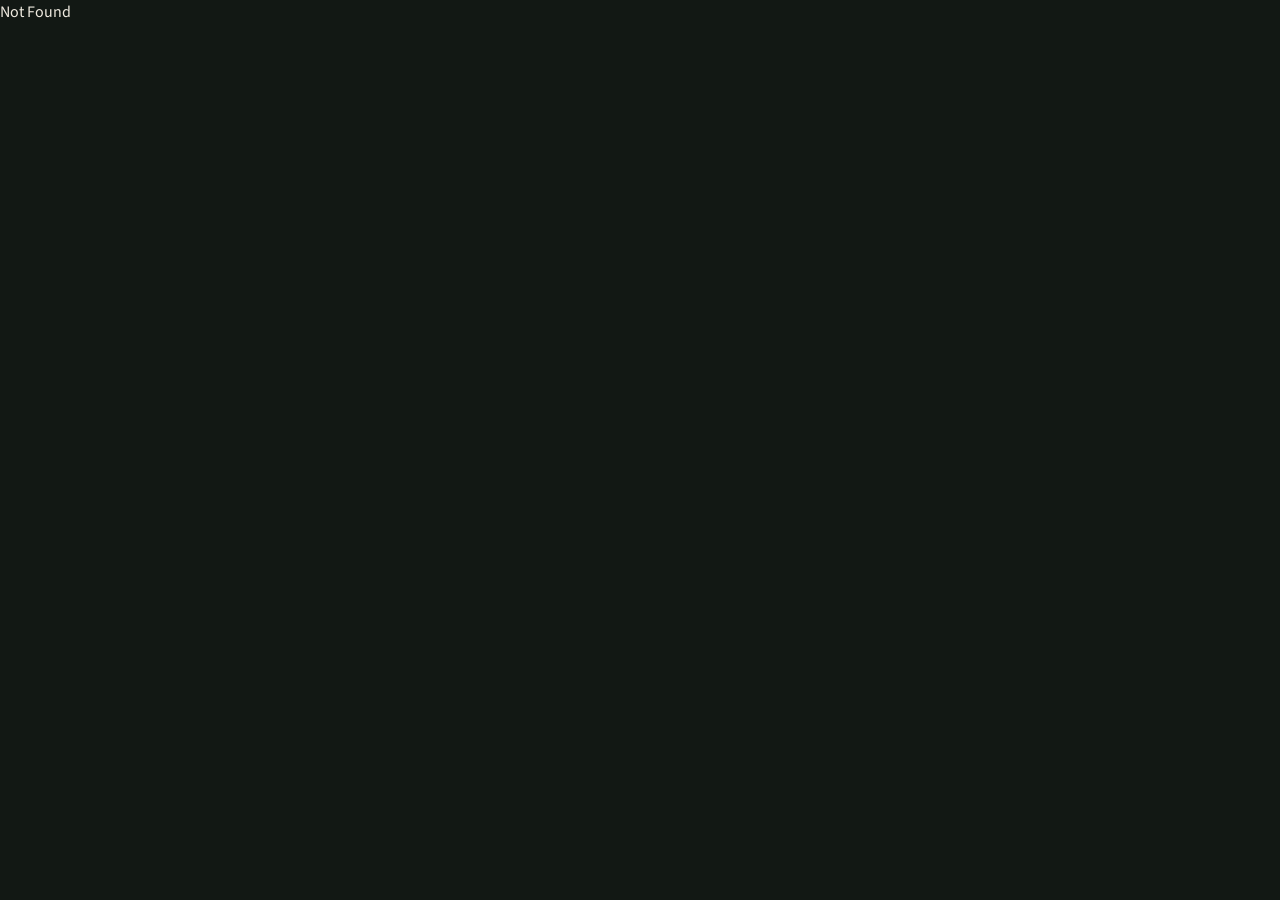
==== index.html @ 26ca9668 "Site institucional Organics Med" ====
<!DOCTYPE html><html lang="pt-BR"><head><meta charSet="utf-8"/><meta name="viewport" content="width=device-width, initial-scale=1"/><link rel="preload" as="image" href="/images/hero-pharmacy.jpg"/><link rel="preload" as="image" href="/images/recife-dusk.jpg"/><link rel="preload" as="image" href="/images/oil-still.jpg"/><link rel="stylesheet" href="https://fonts.googleapis.com/css2?family=Cormorant+Garamond:ital,wght@0,500;0,600;0,700;1,500&amp;family=Source+Sans+3:ital,wght@0,400;0,500;0,600;1,400&amp;display=swap" data-precedence="default"/><link rel="stylesheet" href="/assets/styles-CzYllRTW.css" data-precedence="default"/><title>Cannabis medicinal em Recife · Organics Med</title><meta name="theme-color" content="#121814"/><meta name="description" content="Importação e distribuição de medicamentos à base de cannabis. Ciência, regulatório e parceria industrial. Sem inventar licença."/><link rel="modulepreload" href="/assets/index-4hxCuLnU.js"/><link rel="modulepreload" href="/assets/routes-r3upKx_X.js"/><link rel="modulepreload" href="/assets/site-shell-DYoF04M2.js"/><link rel="modulepreload" href="/assets/arrow-right-DnqmGuep.js"/><link rel="modulepreload" href="/assets/faq-list-BxJfpqXO.js"/><link rel="modulepreload" href="/assets/button-DhPa24Qg.js"/><link rel="icon" type="image/svg+xml" href="/favicon.svg"/><link rel="preconnect" href="https://fonts.googleapis.com"/><link rel="preconnect" href="https://fonts.gstatic.com" crossorigin="anonymous"/><link rel="manifest" href="/site.webmanifest"/><link rel="apple-touch-icon" href="/icons/icon-180.png"/></head><body><!--$--><div class="flex min-h-dvh flex-col bg-ink text-cream"><header class="sticky top-0 z-40 border-b border-cream/10 bg-ink/92 backdrop-blur-md"><div class="mx-auto flex max-w-6xl items-center justify-between gap-3 px-4 py-3 md:px-6"><a aria-label="Organics Med — início" class="group flex items-center gap-3 no-underline active" href="/" data-status="active" aria-current="page"><svg width="36" height="36" viewBox="0 0 36 36" aria-hidden="true" class="shrink-0"><rect width="36" height="36" rx="8" class="fill-ink-3"></rect><path d="M18 7c.45 3.6 1.8 6.1 4.7 8-2.35.7-3.85 2.15-4.7 4.65-.85-2.5-2.35-3.95-4.7-4.65C16.2 13.1 17.55 10.6 18 7z" class="fill-sage"></path><path d="M18 19.2v9" fill="none" stroke="currentColor" stroke-width="1.5" stroke-linecap="round" class="text-cream"></path></svg><span class="flex flex-col leading-none"><span class="font-display text-xl font-medium tracking-tight text-cream">Organics <span class="text-sage-2">Med</span></span><span class="mt-1 text-[0.6875rem] uppercase tracking-[0.18em] text-sage-2/80">Recife · Cannabis medicinal</span></span></a><nav class="hidden items-center gap-0 lg:flex" aria-label="Principal"><a class="rounded-md px-2 py-2 text-sm tracking-wide no-underline transition-colors duration-150 text-cream active" href="/" data-status="active" aria-current="page">Início<span class="mt-1 block h-px w-full bg-sage"></span></a><a href="/empresa" class="rounded-md px-2 py-2 text-sm tracking-wide no-underline transition-colors duration-150 text-cream/65 hover:text-cream">Empresa</a><a href="/regulatorio" class="rounded-md px-2 py-2 text-sm tracking-wide no-underline transition-colors duration-150 text-cream/65 hover:text-cream">Regulatório</a><a href="/ciencia" class="rounded-md px-2 py-2 text-sm tracking-wide no-underline transition-colors duration-150 text-cream/65 hover:text-cream">Ciência</a><a href="/prescritores" class="rounded-md px-2 py-2 text-sm tracking-wide no-underline transition-colors duration-150 text-cream/65 hover:text-cream">Prescritores</a><a href="/paciente" class="rounded-md px-2 py-2 text-sm tracking-wide no-underline transition-colors duration-150 text-cream/65 hover:text-cream">Paciente</a><a href="/parceiros" class="rounded-md px-2 py-2 text-sm tracking-wide no-underline transition-colors duration-150 text-cream/65 hover:text-cream">Parceiros</a><a href="/contato" class="rounded-md px-2 py-2 text-sm tracking-wide no-underline transition-colors duration-150 text-cream/65 hover:text-cream">Contato</a></nav><button type="button" class="inline-flex min-h-11 min-w-11 items-center justify-center rounded-md text-cream lg:hidden" aria-expanded="false" aria-label="Abrir menu"><svg xmlns="http://www.w3.org/2000/svg" width="24" height="24" viewBox="0 0 24 24" fill="none" stroke="currentColor" stroke-width="2" stroke-linecap="round" stroke-linejoin="round" class="lucide lucide-menu size-5" aria-hidden="true"><path d="M4 12h16"></path><path d="M4 18h16"></path><path d="M4 6h16"></path></svg></button></div></header><main class="flex-1"><section class="relative min-h-[88dvh] overflow-hidden"><img src="/images/hero-pharmacy.jpg" alt="Bancada de farmácia de manipulação em Recife, com frascos âmbar e balança de precisão" class="absolute inset-0 h-full w-full object-cover"/><div class="absolute inset-0 bg-ink/72"></div><div class="relative mx-auto flex min-h-[88dvh] max-w-6xl flex-col justify-end px-4 pb-16 pt-28 md:px-6 md:pb-24"><p class="text-xs font-medium uppercase tracking-[0.22em] text-sage-2">Recife · desde 2019</p><h1 class="mt-4 max-w-3xl font-display text-5xl leading-[1.05] text-cream md:text-7xl">Cannabis medicinal com lastro.</h1><p class="mt-6 max-w-xl text-lg leading-relaxed text-cream/80">Importação e distribuição de medicamentos. Falamos com prescritor, paciente, parceiro industrial e gestor público. Sem milagre. Sem licença inventada.</p><div class="mt-8 flex flex-wrap gap-3"><a href="/prescritores" class="inline-flex items-center justify-center gap-2 font-sans text-sm font-medium tracking-wide transition-colors duration-150 disabled:pointer-events-none disabled:opacity-50 focus-visible:outline-2 focus-visible:outline-offset-2 focus-visible:outline-sage bg-cream text-ink hover:bg-paper min-h-12 rounded-lg px-6 py-3">Sou prescritor<svg xmlns="http://www.w3.org/2000/svg" width="24" height="24" viewBox="0 0 24 24" fill="none" stroke="currentColor" stroke-width="2" stroke-linecap="round" stroke-linejoin="round" class="lucide lucide-arrow-right size-4" aria-hidden="true"><path d="M5 12h14"></path><path d="m12 5 7 7-7 7"></path></svg></a><a href="/paciente" class="inline-flex items-center justify-center gap-2 font-sans text-sm font-medium tracking-wide transition-colors duration-150 disabled:pointer-events-none disabled:opacity-50 focus-visible:outline-2 focus-visible:outline-offset-2 focus-visible:outline-sage border border-cream/25 bg-transparent text-cream hover:border-sage-2 hover:text-sage-2 min-h-12 rounded-lg px-6 py-3">Sou paciente</a><a href="/parceiros" class="inline-flex items-center justify-center gap-2 font-sans text-sm font-medium tracking-wide transition-colors duration-150 disabled:pointer-events-none disabled:opacity-50 focus-visible:outline-2 focus-visible:outline-offset-2 focus-visible:outline-sage border border-cream/25 bg-transparent text-cream hover:border-sage-2 hover:text-sage-2 min-h-12 rounded-lg px-6 py-3">Quero ser parceiro</a></div></div></section><section class="border-b border-cream/10 bg-ink"><div class="mx-auto grid max-w-6xl gap-8 px-4 py-8 md:grid-cols-4 md:px-6"><div><p class="text-xs uppercase tracking-[0.16em] text-sage-2">CNPJ</p><p class="mt-1 text-sm text-cream">35.825.303/0001-28</p></div><div><p class="text-xs uppercase tracking-[0.16em] text-sage-2">Sede</p><p class="mt-1 text-sm text-cream">Recife, Santo Amaro</p></div><div><p class="text-xs uppercase tracking-[0.16em] text-sage-2">Atividade</p><p class="mt-1 text-sm text-cream">Atacado de medicamentos</p></div><div><p class="text-xs uppercase tracking-[0.16em] text-sage-2">Status</p><p class="mt-1 text-sm text-cream">Regularização sanitária em curso</p></div></div></section><section class="bg-paper text-ink"><div class="mx-auto max-w-6xl px-4 py-16 md:px-6 md:py-24"><p class="text-xs font-medium uppercase tracking-[0.2em] text-moss">O que fazemos</p><h2 class="mt-3 max-w-2xl font-display text-4xl leading-tight">Três portas. Nenhuma delas é atalho.</h2><div class="mt-12 grid gap-5 md:grid-cols-3"><a href="/regulatorio" class="group flex flex-col rounded-xl border border-line bg-cream p-6 no-underline transition-colors duration-150 hover:border-moss"><svg xmlns="http://www.w3.org/2000/svg" width="24" height="24" viewBox="0 0 24 24" fill="none" stroke="currentColor" stroke-width="2" stroke-linecap="round" stroke-linejoin="round" class="lucide lucide-scale size-5 text-moss" aria-hidden="true"><path d="m16 16 3-8 3 8c-.87.65-1.92 1-3 1s-2.13-.35-3-1Z"></path><path d="m2 16 3-8 3 8c-.87.65-1.92 1-3 1s-2.13-.35-3-1Z"></path><path d="M7 21h10"></path><path d="M12 3v18"></path><path d="M3 7h2c2 0 5-1 7-2 2 1 5 2 7 2h2"></path></svg><h3 class="mt-5 font-display text-2xl text-ink">Regulatório</h3><p class="mt-3 flex-1 text-sm leading-relaxed text-muted">Separar a via do paciente (RDC 660) da via da empresa (RDC 327 e 1.015). Sem essa distinção, o restante é conversa.</p><span class="mt-6 inline-flex items-center gap-2 text-sm font-medium text-moss">Ler<svg xmlns="http://www.w3.org/2000/svg" width="24" height="24" viewBox="0 0 24 24" fill="none" stroke="currentColor" stroke-width="2" stroke-linecap="round" stroke-linejoin="round" class="lucide lucide-arrow-right size-4 transition-transform duration-150 group-hover:translate-x-0.5" aria-hidden="true"><path d="M5 12h14"></path><path d="m12 5 7 7-7 7"></path></svg></span></a><a href="/ciencia" class="group flex flex-col rounded-xl border border-line bg-cream p-6 no-underline transition-colors duration-150 hover:border-moss"><svg xmlns="http://www.w3.org/2000/svg" width="24" height="24" viewBox="0 0 24 24" fill="none" stroke="currentColor" stroke-width="2" stroke-linecap="round" stroke-linejoin="round" class="lucide lucide-book-open size-5 text-moss" aria-hidden="true"><path d="M12 7v14"></path><path d="M3 18a1 1 0 0 1-1-1V4a1 1 0 0 1 1-1h5a4 4 0 0 1 4 4 4 4 0 0 1 4-4h5a1 1 0 0 1 1 1v13a1 1 0 0 1-1 1h-6a3 3 0 0 0-3 3 3 3 0 0 0-3-3z"></path></svg><h3 class="mt-5 font-display text-2xl text-ink">Ciência</h3><p class="mt-3 flex-1 text-sm leading-relaxed text-muted">Evidência forte em epilepsia refratária. Ansiedade ainda é preliminar. Efeito colateral e interação existem e vão para a página.</p><span class="mt-6 inline-flex items-center gap-2 text-sm font-medium text-moss">Ler<svg xmlns="http://www.w3.org/2000/svg" width="24" height="24" viewBox="0 0 24 24" fill="none" stroke="currentColor" stroke-width="2" stroke-linecap="round" stroke-linejoin="round" class="lucide lucide-arrow-right size-4 transition-transform duration-150 group-hover:translate-x-0.5" aria-hidden="true"><path d="M5 12h14"></path><path d="m12 5 7 7-7 7"></path></svg></span></a><a href="/parceiros" class="group flex flex-col rounded-xl border border-line bg-cream p-6 no-underline transition-colors duration-150 hover:border-moss"><svg xmlns="http://www.w3.org/2000/svg" width="24" height="24" viewBox="0 0 24 24" fill="none" stroke="currentColor" stroke-width="2" stroke-linecap="round" stroke-linejoin="round" class="lucide lucide-building2 lucide-building-2 size-5 text-moss" aria-hidden="true"><path d="M6 22V4a2 2 0 0 1 2-2h8a2 2 0 0 1 2 2v18Z"></path><path d="M6 12H4a2 2 0 0 0-2 2v6a2 2 0 0 0 2 2h2"></path><path d="M18 9h2a2 2 0 0 1 2 2v9a2 2 0 0 1-2 2h-2"></path><path d="M10 6h4"></path><path d="M10 10h4"></path><path d="M10 14h4"></path><path d="M10 18h4"></path></svg><h3 class="mt-5 font-display text-2xl text-ink">Parceria</h3><p class="mt-3 flex-1 text-sm leading-relaxed text-muted">Laboratório de fora precisa de base no Nordeste. Nós precisamos de dossiê de qualidade. Papel com papel.</p><span class="mt-6 inline-flex items-center gap-2 text-sm font-medium text-moss">Ler<svg xmlns="http://www.w3.org/2000/svg" width="24" height="24" viewBox="0 0 24 24" fill="none" stroke="currentColor" stroke-width="2" stroke-linecap="round" stroke-linejoin="round" class="lucide lucide-arrow-right size-4 transition-transform duration-150 group-hover:translate-x-0.5" aria-hidden="true"><path d="M5 12h14"></path><path d="m12 5 7 7-7 7"></path></svg></span></a></div></div></section><section class="bg-ink"><div class="mx-auto grid max-w-6xl items-center gap-10 px-4 py-16 md:grid-cols-2 md:px-6 md:py-24"><div><p class="text-xs font-medium uppercase tracking-[0.2em] text-sage-2">Duas portas legais</p><h2 class="mt-3 font-display text-4xl leading-tight text-cream">Paciente importa. Empresa comercializa. Não é a mesma coisa.</h2><p class="mt-5 text-base leading-relaxed text-cream/75">A Anvisa autoriza pessoa física a importar para uso próprio, com receita, pela RDC 660/2022. Empresa só coloca produto no Brasil com AFE, AE e Autorização Sanitária (RDC 327/2019, atualizada pela RDC 1.015/2026). A Organics Med não mistura as duas vias.</p><div class="mt-8 flex flex-wrap gap-3"><a href="/regulatorio" class="inline-flex items-center justify-center gap-2 font-sans text-sm font-medium tracking-wide transition-colors duration-150 disabled:pointer-events-none disabled:opacity-50 focus-visible:outline-2 focus-visible:outline-offset-2 focus-visible:outline-sage border border-cream/25 bg-transparent text-cream hover:border-sage-2 hover:text-sage-2 min-h-11 rounded-md px-5 py-2.5">Ver o marco legal<svg xmlns="http://www.w3.org/2000/svg" width="24" height="24" viewBox="0 0 24 24" fill="none" stroke="currentColor" stroke-width="2" stroke-linecap="round" stroke-linejoin="round" class="lucide lucide-arrow-right size-4" aria-hidden="true"><path d="M5 12h14"></path><path d="m12 5 7 7-7 7"></path></svg></a><a href="/paciente" class="inline-flex items-center justify-center gap-2 font-sans text-sm font-medium tracking-wide transition-colors duration-150 disabled:pointer-events-none disabled:opacity-50 focus-visible:outline-2 focus-visible:outline-offset-2 focus-visible:outline-sage border border-cream/25 bg-transparent text-cream hover:border-sage-2 hover:text-sage-2 min-h-11 rounded-md px-5 py-2.5"><svg xmlns="http://www.w3.org/2000/svg" width="24" height="24" viewBox="0 0 24 24" fill="none" stroke="currentColor" stroke-width="2" stroke-linecap="round" stroke-linejoin="round" class="lucide lucide-user-round size-4" aria-hidden="true"><circle cx="12" cy="8" r="5"></circle><path d="M20 21a8 8 0 0 0-16 0"></path></svg>Guia do paciente</a></div></div><div class="grid gap-4"><div class="rounded-xl border border-cream/15 bg-ink-2 p-6"><p class="text-xs uppercase tracking-[0.16em] text-sage-2">Porta 1 · Pessoa física</p><p class="mt-2 font-display text-2xl text-cream">RDC 660/2022</p><p class="mt-3 text-sm leading-relaxed text-cream/70">Paciente ou responsável, receita com nome comercial do produto, autorização por 2 anos, serviço gratuito. A Anvisa não vende o frasco. Empresa não usa essa porta para revender.</p></div><div class="rounded-xl border border-sage/40 bg-ink-2 p-6"><p class="text-xs uppercase tracking-[0.16em] text-sage-2">Porta 2 · Pessoa jurídica</p><p class="mt-2 font-display text-2xl text-cream">RDC 327 / 1.015</p><p class="mt-3 text-sm leading-relaxed text-cream/70">Fabricação ou importação comercial, farmácia, licitante. Exige AFE, AE e autorização sanitária do item. É o caminho da Organics Med.</p></div></div></div></section><section class="relative overflow-hidden"><img src="/images/recife-dusk.jpg" alt="Fachadas coloniais de Recife ao entardecer" class="absolute inset-0 h-full w-full object-cover"/><div class="absolute inset-0 bg-ink/78"></div><div class="relative mx-auto max-w-6xl px-4 py-20 md:px-6 md:py-28"><p class="text-xs font-medium uppercase tracking-[0.2em] text-sage-2">Compra pública</p><h2 class="mt-3 max-w-2xl font-display text-4xl leading-tight text-cream md:text-5xl">Pernambuco já tem lei. Falta o frasco com papel.</h2><p class="mt-5 max-w-xl text-base leading-relaxed text-cream/80">Lei estadual 18.757 e lei municipal do Recife 19.324 tratam de fornecimento pelo SUS. Ainda aguardam regulamentação. Quando o Estado comprar, o edital pede AFE, Autorização Sanitária, alvará e atestado de fornecimento. Quem só tiver site, sai no primeiro envelope.</p></div></section><section class="bg-paper text-ink"><div class="mx-auto max-w-6xl px-4 py-16 md:px-6 md:py-24"><div class="grid items-center gap-10 md:grid-cols-2"><img src="/images/oil-still.jpg" alt="Frasco âmbar de óleo botânico e pipeta em bancada de madeira" class="h-80 w-full rounded-xl object-cover md:h-[28rem]"/><div><p class="text-xs font-medium uppercase tracking-[0.2em] text-moss">Para quem prescreve</p><h2 class="mt-3 font-display text-4xl leading-tight">Receita, posologia e acompanhamento. Não funil de WhatsApp.</h2><p class="mt-5 text-base leading-relaxed text-muted">CFM, MSD e Anvisa concordam no essencial: cannabis medicinal é tratamento, não varejo recreativo. Protocolo de epilepsia refratária, o que escrever na receita da 660, e o que o rótulo informal costuma mentir.</p><div class="mt-8 flex flex-wrap gap-3"><a href="/prescritores" class="inline-flex items-center justify-center gap-2 font-sans text-sm font-medium tracking-wide transition-colors duration-150 disabled:pointer-events-none disabled:opacity-50 focus-visible:outline-2 focus-visible:outline-offset-2 focus-visible:outline-sage bg-sage text-ink hover:bg-sage-2 min-h-11 rounded-md px-5 py-2.5"><svg xmlns="http://www.w3.org/2000/svg" width="24" height="24" viewBox="0 0 24 24" fill="none" stroke="currentColor" stroke-width="2" stroke-linecap="round" stroke-linejoin="round" class="lucide lucide-stethoscope size-4" aria-hidden="true"><path d="M11 2v2"></path><path d="M5 2v2"></path><path d="M5 3H4a2 2 0 0 0-2 2v4a6 6 0 0 0 12 0V5a2 2 0 0 0-2-2h-1"></path><path d="M8 15a6 6 0 0 0 12 0v-3"></path><circle cx="20" cy="10" r="2"></circle></svg>Área do prescritor</a><a href="/ciencia" class="inline-flex items-center justify-center gap-2 font-sans text-sm font-medium tracking-wide transition-colors duration-150 disabled:pointer-events-none disabled:opacity-50 focus-visible:outline-2 focus-visible:outline-offset-2 focus-visible:outline-sage border border-line bg-transparent text-ink hover:border-moss hover:text-moss min-h-11 rounded-md px-5 py-2.5"><svg xmlns="http://www.w3.org/2000/svg" width="24" height="24" viewBox="0 0 24 24" fill="none" stroke="currentColor" stroke-width="2" stroke-linecap="round" stroke-linejoin="round" class="lucide lucide-book-open size-4" aria-hidden="true"><path d="M12 7v14"></path><path d="M3 18a1 1 0 0 1-1-1V4a1 1 0 0 1 1-1h5a4 4 0 0 1 4 4 4 4 0 0 1 4-4h5a1 1 0 0 1 1 1v13a1 1 0 0 1-1 1h-6a3 3 0 0 0-3 3 3 3 0 0 0-3-3z"></path></svg>Ver evidência</a></div></div></div></div></section><section class="bg-cream text-ink"><div class="mx-auto max-w-6xl px-4 py-16 md:px-6 md:py-24"><p class="text-xs font-medium uppercase tracking-[0.2em] text-moss">Perguntas diretas</p><h2 class="mt-3 font-display text-4xl leading-tight">O que o site de funil não escreve.</h2><div class="mt-10"><details class="group border-t border-line py-4 last:border-b"><summary class="flex min-h-11 cursor-pointer list-none items-center justify-between gap-4 text-left font-medium marker:content-none [&amp;::-webkit-details-marker]:hidden"><span>A Organics Med vende óleo pela RDC 660?</span><span aria-hidden="true" class="shrink-0 text-lg leading-none text-moss transition-transform duration-150 group-open:rotate-45">+</span></summary><p class="mt-3 max-w-3xl text-sm leading-relaxed text-muted">Não. A RDC 660/2022 é só de pessoa física, para uso próprio, com receita. Empresa não usa essa porta para revender. Quem precisa importar para si mesmo vai ao gov.br.</p></details><details class="group border-t border-line py-4 last:border-b"><summary class="flex min-h-11 cursor-pointer list-none items-center justify-between gap-4 text-left font-medium marker:content-none [&amp;::-webkit-details-marker]:hidden"><span>Vocês têm AFE, AE ou CBPF?</span><span aria-hidden="true" class="shrink-0 text-lg leading-none text-moss transition-transform duration-150 group-open:rotate-45">+</span></summary><p class="mt-3 max-w-3xl text-sm leading-relaxed text-muted">Ainda não. A regularização sanitária da pessoa jurídica está em curso. Esta casa não afirma licença que não saiu no Diário Oficial. Sem AFE e Autorização Sanitária de produto, não há habilitação em licitação de canabidiol.</p></details><details class="group border-t border-line py-4 last:border-b"><summary class="flex min-h-11 cursor-pointer list-none items-center justify-between gap-4 text-left font-medium marker:content-none [&amp;::-webkit-details-marker]:hidden"><span>Como o paciente importa hoje?</span><span aria-hidden="true" class="shrink-0 text-lg leading-none text-moss transition-transform duration-150 group-open:rotate-45">+</span></summary><p class="mt-3 max-w-3xl text-sm leading-relaxed text-muted">Consulta, receita com nome comercial, cadastro no gov.br, autorização em até 10 dias, válida por 2 anos. A Anvisa não fornece o produto. O prazo estimado do serviço é de até 20 dias corridos.</p></details><details class="group border-t border-line py-4 last:border-b"><summary class="flex min-h-11 cursor-pointer list-none items-center justify-between gap-4 text-left font-medium marker:content-none [&amp;::-webkit-details-marker]:hidden"><span>Qual evidência o prescritor deve levar a sério?</span><span aria-hidden="true" class="shrink-0 text-lg leading-none text-moss transition-transform duration-150 group-open:rotate-45">+</span></summary><p class="mt-3 max-w-3xl text-sm leading-relaxed text-muted">Forte: epilepsia refratária (Manual MSD e Resolução CFM 2.113/2014). Preliminar: ansiedade, incluindo TAS (Schier et al., RBP 2012), ainda sem o volume de ensaio que fecha indicação. Dor, sono, Crohn, bipolaridade e o restante não têm confirmação de alta qualidade.</p></details><details class="group border-t border-line py-4 last:border-b"><summary class="flex min-h-11 cursor-pointer list-none items-center justify-between gap-4 text-left font-medium marker:content-none [&amp;::-webkit-details-marker]:hidden"><span>O que um edital de canabidiol costuma pedir?</span><span aria-hidden="true" class="shrink-0 text-lg leading-none text-moss transition-transform duration-150 group-open:rotate-45">+</span></summary><p class="mt-3 max-w-3xl text-sm leading-relaxed text-muted">AFE, Autorização Sanitária do item, alvará e atestado de fornecimento. Lei estadual de Pernambuco 18.757/2024 e Lei municipal do Recife 19.324/2024 tratam de fornecimento pelo SUS, ainda à espera de regulamentação do Executivo.</p></details><details class="group border-t border-line py-4 last:border-b"><summary class="flex min-h-11 cursor-pointer list-none items-center justify-between gap-4 text-left font-medium marker:content-none [&amp;::-webkit-details-marker]:hidden"><span>Qual a diferença para GreenCare e Click Cannabis?</span><span aria-hidden="true" class="shrink-0 text-lg leading-none text-moss transition-transform duration-150 group-open:rotate-45">+</span></summary><p class="mt-3 max-w-3xl text-sm leading-relaxed text-muted">GreenCare é indústria com produto em farmácia e CBPF. Click opera a jornada do paciente na via da pessoa física. A Organics Med é importadora em Recife, no caminho da pessoa jurídica. Não copiamos o funil de WhatsApp nem inventamos fábrica.</p></details></div></div></section><section class="bg-ink-2"><div class="mx-auto flex max-w-6xl flex-col items-start gap-6 px-4 py-16 md:flex-row md:items-center md:justify-between md:px-6 md:py-20"><div><h2 class="font-display text-3xl text-cream md:text-4xl">Fale com a casa.</h2><p class="mt-3 max-w-lg text-sm leading-relaxed text-cream/70">Av. Visconde de Suassuna, 651, Loja 0101<!-- -->, <!-- -->Santo Amaro<!-- -->. <!-- -->organicsmed@organicsmed.com</p></div><a href="/contato" class="inline-flex items-center justify-center gap-2 font-sans text-sm font-medium tracking-wide transition-colors duration-150 disabled:pointer-events-none disabled:opacity-50 focus-visible:outline-2 focus-visible:outline-offset-2 focus-visible:outline-sage bg-cream text-ink hover:bg-paper min-h-12 rounded-lg px-6 py-3"><svg xmlns="http://www.w3.org/2000/svg" width="24" height="24" viewBox="0 0 24 24" fill="none" stroke="currentColor" stroke-width="2" stroke-linecap="round" stroke-linejoin="round" class="lucide lucide-file-check size-4" aria-hidden="true"><path d="M15 2H6a2 2 0 0 0-2 2v16a2 2 0 0 0 2 2h12a2 2 0 0 0 2-2V7Z"></path><path d="M14 2v4a2 2 0 0 0 2 2h4"></path><path d="m9 15 2 2 4-4"></path></svg>Contato</a></div></section></main><footer class="border-t border-cream/10 bg-ink text-cream"><div class="mx-auto grid max-w-6xl gap-10 px-4 py-14 md:grid-cols-4 md:px-6"><div class="md:col-span-2"><p class="font-display text-2xl text-cream">Organics Med</p><p class="mt-3 max-w-md text-sm leading-relaxed text-cream/70">Organics MEd Importadora e Distribuidora de MEdicamentos LTDA<!-- -->. Importação e distribuição de medicamentos, com base em Recife. Regularização sanitária em curso. Não operamos a via da RDC 660, que é exclusiva de pessoa física.</p><p class="mt-4 font-sans text-xs tracking-wide text-muted">CNPJ <!-- -->35.825.303/0001-28<!-- --> · IE <!-- -->0866551-67</p></div><div><p class="text-xs font-medium uppercase tracking-[0.16em] text-sage-2">Navegação</p><ul class="mt-4 space-y-2"><li><a class="text-sm text-cream/75 no-underline hover:text-cream active" href="/" data-status="active" aria-current="page">Início</a></li><li><a href="/empresa" class="text-sm text-cream/75 no-underline hover:text-cream">Empresa</a></li><li><a href="/regulatorio" class="text-sm text-cream/75 no-underline hover:text-cream">Regulatório</a></li><li><a href="/ciencia" class="text-sm text-cream/75 no-underline hover:text-cream">Ciência</a></li><li><a href="/prescritores" class="text-sm text-cream/75 no-underline hover:text-cream">Prescritores</a></li><li><a href="/paciente" class="text-sm text-cream/75 no-underline hover:text-cream">Paciente</a></li><li><a href="/parceiros" class="text-sm text-cream/75 no-underline hover:text-cream">Parceiros</a></li><li><a href="/contato" class="text-sm text-cream/75 no-underline hover:text-cream">Contato</a></li></ul></div><div><p class="text-xs font-medium uppercase tracking-[0.16em] text-sage-2">Fontes</p><ul class="mt-4 space-y-2"><li><a href="https://www.msdmanuals.com/pt/casa/assuntos-especiais/suplementos-alimentares-e-vitaminas/canabidiol-cbd" target="_blank" rel="noreferrer" class="text-sm text-cream/75 hover:text-cream">Manual MSD, Canabidiol</a></li><li><a href="https://portal.cfm.org.br/canabidiol/protocolos.php" target="_blank" rel="noreferrer" class="text-sm text-cream/75 hover:text-cream">CFM, protocolos de canabidiol</a></li><li><a href="https://www.gov.br/pt-br/servicos/solicitar-autorizacao-para-importacao-excepcional-de-produtos-a-base-de-canabidiol" target="_blank" rel="noreferrer" class="text-sm text-cream/75 hover:text-cream">Anvisa, importação excepcional (RDC 660/2022)</a></li><li><a href="https://rbppsiquiatria.org.br/Content/pdf/v34s1a09.pdf" target="_blank" rel="noreferrer" class="text-sm text-cream/75 hover:text-cream">RBP, CBD como ansiolítico (2012)</a></li></ul></div></div><div class="border-t border-cream/10 px-4 py-5 text-center text-xs leading-relaxed text-muted md:px-6">Conteúdo educativo. Não substitui consulta médica. Cannabis medicinal no Brasil exige prescrição de profissional habilitado. ©<!-- --> <!-- -->2026<!-- --> Organics Med.</div></footer></div><!--/$--><script class="$tsr" id="$tsr-stream-barrier">(self.$R=self.$R||{})["tsr"]=[];self.$_TSR={h(){this.hydrated=!0,this.c()},e(){this.streamEnded=!0,this.c()},c(){this.hydrated&&this.streamEnded&&(delete self.$_TSR,delete self.$R.tsr)},p(e){this.initialized?e():this.buffer.push(e)},buffer:[]};$_TSR.router=($R=>$R[0]={manifest:$R[1]={routes:$R[2]={__root__:$R[3]={preloads:$R[4]=["/assets/index-4hxCuLnU.js"],scripts:$R[5]=[$R[6]={attrs:$R[7]={type:"module",async:!0,src:"/assets/index-4hxCuLnU.js"}}]},"/":$R[8]={preloads:$R[9]=["/assets/routes-r3upKx_X.js","/assets/site-shell-DYoF04M2.js","/assets/arrow-right-DnqmGuep.js","/assets/faq-list-BxJfpqXO.js","/assets/button-DhPa24Qg.js"]}}},matches:$R[10]=[$R[11]={i:"__root__ ",u:1787968427327,s:"success",ssr:!0},$R[12]={i:"  ",u:1787968427327,s:"success",ssr:!0}]})($R["tsr"]);$_TSR.e();document.currentScript.remove()</script><script type="module" async="" src="/assets/index-4hxCuLnU.js"></script></body></html>
---- assets/styles-CzYllRTW.css ----
/*! tailwindcss v4.3.3 | MIT License | https://tailwindcss.com */
@layer properties{@supports (((-webkit-hyphens:none)) and (not (margin-trim:inline))) or ((-moz-orient:inline) and (not (color:rgb(from red r g b)))){*,:before,:after,::backdrop{--tw-scale-x:1;--tw-scale-y:1;--tw-scale-z:1;--tw-rotate-x:initial;--tw-rotate-y:initial;--tw-rotate-z:initial;--tw-skew-x:initial;--tw-skew-y:initial;--tw-space-y-reverse:0;--tw-divide-y-reverse:0;--tw-border-style:solid;--tw-leading:initial;--tw-font-weight:initial;--tw-tracking:initial;--tw-ordinal:initial;--tw-slashed-zero:initial;--tw-numeric-figure:initial;--tw-numeric-spacing:initial;--tw-numeric-fraction:initial;--tw-shadow:0 0 #0000;--tw-shadow-color:initial;--tw-shadow-alpha:100%;--tw-inset-shadow:0 0 #0000;--tw-inset-shadow-color:initial;--tw-inset-shadow-alpha:100%;--tw-ring-color:initial;--tw-ring-shadow:0 0 #0000;--tw-inset-ring-color:initial;--tw-inset-ring-shadow:0 0 #0000;--tw-ring-inset:initial;--tw-ring-offset-width:0px;--tw-ring-offset-color:#fff;--tw-ring-offset-shadow:0 0 #0000;--tw-outline-style:solid;--tw-blur:initial;--tw-brightness:initial;--tw-contrast:initial;--tw-grayscale:initial;--tw-hue-rotate:initial;--tw-invert:initial;--tw-opacity:initial;--tw-saturate:initial;--tw-sepia:initial;--tw-drop-shadow:initial;--tw-drop-shadow-color:initial;--tw-drop-shadow-alpha:100%;--tw-drop-shadow-size:initial;--tw-backdrop-blur:initial;--tw-backdrop-brightness:initial;--tw-backdrop-contrast:initial;--tw-backdrop-grayscale:initial;--tw-backdrop-hue-rotate:initial;--tw-backdrop-invert:initial;--tw-backdrop-opacity:initial;--tw-backdrop-saturate:initial;--tw-backdrop-sepia:initial;--tw-duration:initial;--tw-ease:initial;--tw-translate-x:0;--tw-translate-y:0;--tw-translate-z:0;--tw-content:""}}}@layer theme{:root,:host{--font-sans:"Source Sans 3", "Segoe UI", system-ui, sans-serif;--font-mono:ui-monospace, SFMono-Regular, Menlo, Monaco, Consolas, "Liberation Mono", "Courier New", monospace;--color-neutral-100:oklch(97% 0 none);--color-neutral-300:oklch(87% 0 none);--color-neutral-500:oklch(55.6% 0 none);--color-neutral-700:oklch(37.1% 0 none);--color-neutral-900:oklch(20.5% 0 none);--color-black:#000;--color-white:#fff;--spacing:.25rem;--container-sm:24rem;--container-md:28rem;--container-lg:32rem;--container-xl:36rem;--container-2xl:42rem;--container-3xl:48rem;--container-6xl:72rem;--text-xs:.75rem;--text-xs--line-height:calc(1 / .75);--text-sm:.875rem;--text-sm--line-height:calc(1.25 / .875);--text-base:1rem;--text-base--line-height:calc(1.5 / 1);--text-lg:1.125rem;--text-lg--line-height:calc(1.75 / 1.125);--text-xl:1.25rem;--text-xl--line-height:calc(1.75 / 1.25);--text-2xl:1.5rem;--text-2xl--line-height:calc(2 / 1.5);--text-3xl:1.875rem;--text-3xl--line-height:calc(2.25 / 1.875);--text-4xl:2.25rem;--text-4xl--line-height:calc(2.5 / 2.25);--text-5xl:3rem;--text-5xl--line-height:1;--text-7xl:4.5rem;--text-7xl--line-height:1;--font-weight-medium:500;--font-weight-semibold:600;--tracking-tight:-.025em;--tracking-wide:.025em;--leading-tight:1.25;--leading-snug:1.375;--leading-normal:1.5;--leading-relaxed:1.625;--radius-xs:.125rem;--radius-sm:.5rem;--radius-md:.75rem;--radius-lg:1.25rem;--radius-xl:1.75rem;--radius-2xl:1rem;--ease-out:cubic-bezier(0, 0, .2, 1);--ease-in-out:cubic-bezier(.4, 0, .2, 1);--animate-pulse:pulse 2s cubic-bezier(.4, 0, .6, 1) infinite;--blur-md:12px;--default-transition-duration:.15s;--default-transition-timing-function:cubic-bezier(.4, 0, .2, 1);--default-font-family:var(--font-sans);--default-mono-font-family:var(--font-mono);--font-display:"Cormorant Garamond", "Palatino Linotype", Palatino, serif;--color-ink:#121814;--color-ink-2:#1b241d;--color-ink-3:#243028;--color-paper:#f3eee4;--color-paper-2:#e8e1d3;--color-cream:#efeae0;--color-sage:#6b8f71;--color-sage-2:#8fa882;--color-moss:#3d5c44;--color-muted:#6f766c;--color-line:#d5cdbf}}@layer base{*,:after,:before,::backdrop{box-sizing:border-box;border:0 solid;margin:0;padding:0}::file-selector-button{box-sizing:border-box;border:0 solid;margin:0;padding:0}html,:host{-webkit-text-size-adjust:100%;tab-size:4;line-height:1.5;font-family:var(--default-font-family,-apple-system, BlinkMacSystemFont, "Segoe UI", Roboto, "Helvetica Neue", "Noto Sans", Arial, sans-serif, "Apple Color Emoji", "Segoe UI Emoji", "Segoe UI Symbol", "Noto Color Emoji");font-feature-settings:var(--default-font-feature-settings,normal);font-variation-settings:var(--default-font-variation-settings,normal);-webkit-tap-highlight-color:transparent}hr{height:0;color:inherit;border-top-width:1px}abbr:where([title]){-webkit-text-decoration:underline dotted;text-decoration:underline dotted}h1,h2,h3,h4,h5,h6{font-size:inherit;font-weight:inherit}a{color:inherit;-webkit-text-decoration:inherit;-webkit-text-decoration:inherit;-webkit-text-decoration:inherit;-webkit-text-decoration:inherit;text-decoration:inherit}b,strong{font-weight:bolder}code,kbd,samp,pre{font-family:var(--default-mono-font-family,ui-monospace, SFMono-Regular, Menlo, Monaco, Consolas, "Liberation Mono", "Courier New", monospace);font-feature-settings:var(--default-mono-font-feature-settings,normal);font-variation-settings:var(--default-mono-font-variation-settings,normal);font-size:1em}small{font-size:80%}sub,sup{vertical-align:baseline;font-size:75%;line-height:0;position:relative}sub{bottom:-.25em}sup{top:-.5em}table{text-indent:0;border-color:inherit;border-collapse:collapse}:-moz-focusring:where(:not(iframe)){outline:auto}progress{vertical-align:baseline}summary{display:list-item}ol,ul,menu{list-style:none}img,svg,video,canvas,audio,iframe,embed,object{vertical-align:middle;display:block}img,video{max-width:100%;height:auto}button,input,select,optgroup,textarea{font:inherit;font-feature-settings:inherit;font-variation-settings:inherit;letter-spacing:inherit;color:inherit;opacity:1;background-color:#0000;border-radius:0}::file-selector-button{font:inherit;font-feature-settings:inherit;font-variation-settings:inherit;letter-spacing:inherit;color:inherit;opacity:1;background-color:#0000;border-radius:0}:where(select:is([multiple],[size])) optgroup{font-weight:bolder}:where(select:is([multiple],[size])) optgroup option{padding-inline-start:20px}::file-selector-button{margin-inline-end:4px}::placeholder{opacity:1}@supports (not ((-webkit-appearance:-apple-pay-button))) or (contain-intrinsic-size:1px){::placeholder{color:currentColor}@supports (color:color-mix(in lab, red, red)){::placeholder{color:color-mix(in oklab, currentcolor 50%, transparent)}}}textarea{resize:vertical}::-webkit-search-decoration{-webkit-appearance:none}::-webkit-date-and-time-value{min-height:1lh;text-align:inherit}::-webkit-datetime-edit{display:inline-flex}::-webkit-datetime-edit-fields-wrapper{padding:0}::-webkit-datetime-edit{padding-block:0}::-webkit-datetime-edit-year-field{padding-block:0}::-webkit-datetime-edit-month-field{padding-block:0}::-webkit-datetime-edit-day-field{padding-block:0}::-webkit-datetime-edit-hour-field{padding-block:0}::-webkit-datetime-edit-minute-field{padding-block:0}::-webkit-datetime-edit-second-field{padding-block:0}::-webkit-datetime-edit-millisecond-field{padding-block:0}::-webkit-datetime-edit-meridiem-field{padding-block:0}::-webkit-calendar-picker-indicator{line-height:1}:-moz-ui-invalid{box-shadow:none}button,input:where([type=button],[type=reset],[type=submit]){appearance:button}::file-selector-button{appearance:button}::-webkit-inner-spin-button{height:auto}::-webkit-outer-spin-button{height:auto}[hidden]:where(:not([hidden=until-found])){display:none!important}html{background:var(--color-ink);color:var(--color-cream);font-family:var(--font-sans);scroll-behavior:smooth}body{background:var(--color-ink);min-height:100dvh}button:not(:disabled),[role=button]:not(:disabled){cursor:pointer}a{text-underline-offset:.18em}::selection{background:var(--color-sage);color:var(--color-ink)}}@layer components;@layer utilities{.collapse{visibility:collapse}.invisible{visibility:hidden}.visible{visibility:visible}.absolute{position:absolute}.fixed{position:fixed}.relative{position:relative}.static{position:static}.sticky{position:sticky}.inset-0{inset:0}.top-0{top:0}.right-1{right:var(--spacing)}.right-2{right:calc(var(--spacing) * 2)}.right-3{right:calc(var(--spacing) * 3)}.right-4{right:calc(var(--spacing) * 4)}.left-1{left:var(--spacing)}.left-2{left:calc(var(--spacing) * 2)}.left-3{left:calc(var(--spacing) * 3)}.left-4{left:calc(var(--spacing) * 4)}.z-40{z-index:40}.container{width:100%}@media (width>=40rem){.container{max-width:40rem}}@media (width>=48rem){.container{max-width:48rem}}@media (width>=64rem){.container{max-width:64rem}}@media (width>=80rem){.container{max-width:80rem}}@media (width>=96rem){.container{max-width:96rem}}.mx-auto{margin-inline:auto}.mt-0\.5{margin-top:calc(var(--spacing) * .5)}.mt-1{margin-top:var(--spacing)}.mt-1\.5{margin-top:calc(var(--spacing) * 1.5)}.mt-2{margin-top:calc(var(--spacing) * 2)}.mt-3{margin-top:calc(var(--spacing) * 3)}.mt-4{margin-top:calc(var(--spacing) * 4)}.mt-5{margin-top:calc(var(--spacing) * 5)}.mt-6{margin-top:calc(var(--spacing) * 6)}.mt-8{margin-top:calc(var(--spacing) * 8)}.mt-10{margin-top:calc(var(--spacing) * 10)}.mt-12{margin-top:calc(var(--spacing) * 12)}.ml-px{margin-left:1px}.block{display:block}.flex{display:flex}.grid{display:grid}.hidden{display:none}.inline{display:inline}.inline-block{display:inline-block}.inline-flex{display:inline-flex}.table{display:table}.size-4{width:calc(var(--spacing) * 4);height:calc(var(--spacing) * 4)}.size-5{width:calc(var(--spacing) * 5);height:calc(var(--spacing) * 5)}.size-10{width:calc(var(--spacing) * 10);height:calc(var(--spacing) * 10)}.h-8{height:calc(var(--spacing) * 8)}.h-72{height:calc(var(--spacing) * 72)}.h-80{height:calc(var(--spacing) * 80)}.h-full{height:100%}.h-px{height:1px}.min-h-11{min-height:calc(var(--spacing) * 11)}.min-h-12{min-height:calc(var(--spacing) * 12)}.min-h-\[88dvh\]{min-height:88dvh}.min-h-dvh{min-height:100dvh}.min-h-screen{min-height:100vh}.w-8{width:calc(var(--spacing) * 8)}.w-full{width:100%}.max-w-2xl{max-width:var(--container-2xl)}.max-w-3xl{max-width:var(--container-3xl)}.max-w-6xl{max-width:var(--container-6xl)}.max-w-lg{max-width:var(--container-lg)}.max-w-md{max-width:var(--container-md)}.max-w-sm{max-width:var(--container-sm)}.max-w-xl{max-width:var(--container-xl)}.min-w-11{min-width:calc(var(--spacing) * 11)}.min-w-\[32rem\]{min-width:32rem}.min-w-\[36rem\]{min-width:36rem}.flex-1{flex:1}.shrink{flex-shrink:1}.shrink-0{flex-shrink:0}.scale-100{--tw-scale-x:100%;--tw-scale-y:100%;--tw-scale-z:100%;scale:var(--tw-scale-x) var(--tw-scale-y)}.scale-\[0\.25\]{scale:.25}.transform{transform:var(--tw-rotate-x,) var(--tw-rotate-y,) var(--tw-rotate-z,) var(--tw-skew-x,) var(--tw-skew-y,)}.animate-pulse{animation:var(--animate-pulse)}.cursor-pointer{cursor:pointer}.resize{resize:both}.list-none{list-style-type:none}.flex-col{flex-direction:column}.flex-wrap{flex-wrap:wrap}.place-items-center{place-items:center}.items-center{align-items:center}.items-start{align-items:flex-start}.justify-between{justify-content:space-between}.justify-center{justify-content:center}.justify-end{justify-content:flex-end}.gap-0{gap:0}.gap-1{gap:var(--spacing)}.gap-2{gap:calc(var(--spacing) * 2)}.gap-3{gap:calc(var(--spacing) * 3)}.gap-4{gap:calc(var(--spacing) * 4)}.gap-5{gap:calc(var(--spacing) * 5)}.gap-6{gap:calc(var(--spacing) * 6)}.gap-8{gap:calc(var(--spacing) * 8)}.gap-10{gap:calc(var(--spacing) * 10)}:where(.space-y-0>:not(:last-child)){--tw-space-y-reverse:0;margin-block:0}:where(.space-y-1>:not(:last-child)){--tw-space-y-reverse:0;margin-block-start:calc(var(--spacing) * var(--tw-space-y-reverse));margin-block-end:calc(var(--spacing) * calc(1 - var(--tw-space-y-reverse)))}:where(.space-y-2>:not(:last-child)){--tw-space-y-reverse:0;margin-block-start:calc(calc(var(--spacing) * 2) * var(--tw-space-y-reverse));margin-block-end:calc(calc(var(--spacing) * 2) * calc(1 - var(--tw-space-y-reverse)))}:where(.space-y-3>:not(:last-child)){--tw-space-y-reverse:0;margin-block-start:calc(calc(var(--spacing) * 3) * var(--tw-space-y-reverse));margin-block-end:calc(calc(var(--spacing) * 3) * calc(1 - var(--tw-space-y-reverse)))}:where(.space-y-6>:not(:last-child)){--tw-space-y-reverse:0;margin-block-start:calc(calc(var(--spacing) * 6) * var(--tw-space-y-reverse));margin-block-end:calc(calc(var(--spacing) * 6) * calc(1 - var(--tw-space-y-reverse)))}:where(.divide-y>:not(:last-child)){--tw-divide-y-reverse:0;border-bottom-style:var(--tw-border-style);border-top-style:var(--tw-border-style);border-top-width:calc(1px * var(--tw-divide-y-reverse));border-bottom-width:calc(1px * calc(1 - var(--tw-divide-y-reverse)))}:where(.divide-line>:not(:last-child)){border-color:var(--color-line)}.truncate{text-overflow:ellipsis;white-space:nowrap;overflow:hidden}.overflow-hidden{overflow:hidden}.overflow-x-auto{overflow-x:auto}.rounded{border-radius:.25rem}.rounded-2xl{border-radius:var(--radius-2xl)}.rounded-full{border-radius:2147483647px}.rounded-lg{border-radius:var(--radius-lg)}.rounded-md{border-radius:var(--radius-md)}.rounded-xl{border-radius:var(--radius-xl)}.border{border-style:var(--tw-border-style);border-width:1px}.border-y{border-block-style:var(--tw-border-style);border-block-width:1px}.border-t{border-top-style:var(--tw-border-style);border-top-width:1px}.border-b{border-bottom-style:var(--tw-border-style);border-bottom-width:1px}.border-cream\/10{border-color:#efeae01a}@supports (color:color-mix(in lab, red, red)){.border-cream\/10{border-color:color-mix(in oklab, var(--color-cream) 10%, transparent)}}.border-cream\/15{border-color:#efeae026}@supports (color:color-mix(in lab, red, red)){.border-cream\/15{border-color:color-mix(in oklab, var(--color-cream) 15%, transparent)}}.border-cream\/25{border-color:#efeae040}@supports (color:color-mix(in lab, red, red)){.border-cream\/25{border-color:color-mix(in oklab, var(--color-cream) 25%, transparent)}}.border-line{border-color:var(--color-line)}.border-neutral-300{border-color:var(--color-neutral-300)}.border-sage\/40{border-color:#6b8f7166}@supports (color:color-mix(in lab, red, red)){.border-sage\/40{border-color:color-mix(in oklab, var(--color-sage) 40%, transparent)}}.bg-black{background-color:var(--color-black)}.bg-black\/10{background-color:#0000001a}@supports (color:color-mix(in lab, red, red)){.bg-black\/10{background-color:color-mix(in oklab, var(--color-black) 10%, transparent)}}.bg-cream{background-color:var(--color-cream)}.bg-ink{background-color:var(--color-ink)}.bg-ink-2{background-color:var(--color-ink-2)}.bg-ink\/72{background-color:#121814b8}@supports (color:color-mix(in lab, red, red)){.bg-ink\/72{background-color:color-mix(in oklab, var(--color-ink) 72%, transparent)}}.bg-ink\/78{background-color:#121814c7}@supports (color:color-mix(in lab, red, red)){.bg-ink\/78{background-color:color-mix(in oklab, var(--color-ink) 78%, transparent)}}.bg-ink\/80{background-color:#121814cc}@supports (color:color-mix(in lab, red, red)){.bg-ink\/80{background-color:color-mix(in oklab, var(--color-ink) 80%, transparent)}}.bg-ink\/92{background-color:#121814eb}@supports (color:color-mix(in lab, red, red)){.bg-ink\/92{background-color:color-mix(in oklab, var(--color-ink) 92%, transparent)}}.bg-paper{background-color:var(--color-paper)}.bg-paper-2{background-color:var(--color-paper-2)}.bg-sage{background-color:var(--color-sage)}.bg-transparent{background-color:#0000}.fill-ink{fill:var(--color-ink)}.fill-ink-3{fill:var(--color-ink-3)}.fill-sage{fill:var(--color-sage)}.object-cover{object-fit:cover}.p-2{padding:calc(var(--spacing) * 2)}.p-5{padding:calc(var(--spacing) * 5)}.p-6{padding:calc(var(--spacing) * 6)}.p-7{padding:calc(var(--spacing) * 7)}.p-8{padding:calc(var(--spacing) * 8)}.p-\[16px\]{padding:16px}.px-2{padding-inline:calc(var(--spacing) * 2)}.px-3{padding-inline:calc(var(--spacing) * 3)}.px-4{padding-inline:calc(var(--spacing) * 4)}.px-5{padding-inline:calc(var(--spacing) * 5)}.px-6{padding-inline:calc(var(--spacing) * 6)}.py-2{padding-block:calc(var(--spacing) * 2)}.py-2\.5{padding-block:calc(var(--spacing) * 2.5)}.py-3{padding-block:calc(var(--spacing) * 3)}.py-4{padding-block:calc(var(--spacing) * 4)}.py-5{padding-block:calc(var(--spacing) * 5)}.py-6{padding-block:calc(var(--spacing) * 6)}.py-8{padding-block:calc(var(--spacing) * 8)}.py-14{padding-block:calc(var(--spacing) * 14)}.py-16{padding-block:calc(var(--spacing) * 16)}.py-20{padding-block:calc(var(--spacing) * 20)}.pt-4{padding-top:calc(var(--spacing) * 4)}.pt-6{padding-top:calc(var(--spacing) * 6)}.pt-28{padding-top:calc(var(--spacing) * 28)}.pr-3\.5{padding-right:calc(var(--spacing) * 3.5)}.pb-16{padding-bottom:calc(var(--spacing) * 16)}.pl-4{padding-left:calc(var(--spacing) * 4)}.text-center{text-align:center}.text-left{text-align:left}.font-display{font-family:var(--font-display)}.font-sans{font-family:var(--font-sans)}.text-2xl{font-size:var(--text-2xl);line-height:var(--tw-leading,var(--text-2xl--line-height))}.text-3xl{font-size:var(--text-3xl);line-height:var(--tw-leading,var(--text-3xl--line-height))}.text-4xl{font-size:var(--text-4xl);line-height:var(--tw-leading,var(--text-4xl--line-height))}.text-5xl{font-size:var(--text-5xl);line-height:var(--tw-leading,var(--text-5xl--line-height))}.text-base{font-size:var(--text-base);line-height:var(--tw-leading,var(--text-base--line-height))}.text-lg{font-size:var(--text-lg);line-height:var(--tw-leading,var(--text-lg--line-height))}.text-sm{font-size:var(--text-sm);line-height:var(--tw-leading,var(--text-sm--line-height))}.text-xl{font-size:var(--text-xl);line-height:var(--tw-leading,var(--text-xl--line-height))}.text-xs{font-size:var(--text-xs);line-height:var(--tw-leading,var(--text-xs--line-height))}.text-\[0\.6875rem\]{font-size:.6875rem}.text-\[13px\]{font-size:13px}.leading-\[1\.05\]{--tw-leading:1.05;line-height:1.05}.leading-none{--tw-leading:1;line-height:1}.leading-relaxed{--tw-leading:var(--leading-relaxed);line-height:var(--leading-relaxed)}.leading-snug{--tw-leading:var(--leading-snug);line-height:var(--leading-snug)}.leading-tight{--tw-leading:var(--leading-tight);line-height:var(--leading-tight)}.font-medium{--tw-font-weight:var(--font-weight-medium);font-weight:var(--font-weight-medium)}.font-semibold{--tw-font-weight:var(--font-weight-semibold);font-weight:var(--font-weight-semibold)}.tracking-\[0\.2em\]{--tw-tracking:.2em;letter-spacing:.2em}.tracking-\[0\.12em\]{--tw-tracking:.12em;letter-spacing:.12em}.tracking-\[0\.16em\]{--tw-tracking:.16em;letter-spacing:.16em}.tracking-\[0\.18em\]{--tw-tracking:.18em;letter-spacing:.18em}.tracking-\[0\.22em\]{--tw-tracking:.22em;letter-spacing:.22em}.tracking-tight{--tw-tracking:var(--tracking-tight);letter-spacing:var(--tracking-tight)}.tracking-wide{--tw-tracking:var(--tracking-wide);letter-spacing:var(--tracking-wide)}.text-balance{text-wrap:balance}.text-wrap{text-wrap:wrap}.break-words{overflow-wrap:break-word}.text-cream{color:var(--color-cream)}.text-cream\/50{color:#efeae080}@supports (color:color-mix(in lab, red, red)){.text-cream\/50{color:color-mix(in oklab, var(--color-cream) 50%, transparent)}}.text-cream\/65{color:#efeae0a6}@supports (color:color-mix(in lab, red, red)){.text-cream\/65{color:color-mix(in oklab, var(--color-cream) 65%, transparent)}}.text-cream\/70{color:#efeae0b3}@supports (color:color-mix(in lab, red, red)){.text-cream\/70{color:color-mix(in oklab, var(--color-cream) 70%, transparent)}}.text-cream\/75{color:#efeae0bf}@supports (color:color-mix(in lab, red, red)){.text-cream\/75{color:color-mix(in oklab, var(--color-cream) 75%, transparent)}}.text-cream\/80{color:#efeae0cc}@supports (color:color-mix(in lab, red, red)){.text-cream\/80{color:color-mix(in oklab, var(--color-cream) 80%, transparent)}}.text-ink{color:var(--color-ink)}.text-moss{color:var(--color-moss)}.text-muted{color:var(--color-muted)}.text-neutral-500{color:var(--color-neutral-500)}.text-paper{color:var(--color-paper)}.text-sage{color:var(--color-sage)}.text-sage-2{color:var(--color-sage-2)}.text-sage-2\/80{color:#8fa882cc}@supports (color:color-mix(in lab, red, red)){.text-sage-2\/80{color:color-mix(in oklab, var(--color-sage-2) 80%, transparent)}}.text-white{color:var(--color-white)}.uppercase{text-transform:uppercase}.tabular-nums{--tw-numeric-spacing:tabular-nums;font-variant-numeric:var(--tw-ordinal,) var(--tw-slashed-zero,) var(--tw-numeric-figure,) var(--tw-numeric-spacing,) var(--tw-numeric-fraction,)}.no-underline{text-decoration-line:none}.underline{text-decoration-line:underline}.underline-offset-4{text-underline-offset:4px}.antialiased{-webkit-font-smoothing:antialiased;-moz-osx-font-smoothing:grayscale}.opacity-0{opacity:0}.opacity-70{opacity:.7}.opacity-100{opacity:1}.shadow{--tw-shadow:0 1px 3px 0 var(--tw-shadow-color,#0000001a), 0 1px 2px -1px var(--tw-shadow-color,#0000001a);box-shadow:var(--tw-inset-shadow), var(--tw-inset-ring-shadow), var(--tw-ring-offset-shadow), var(--tw-ring-shadow), var(--tw-shadow)}.ring{--tw-ring-shadow:var(--tw-ring-inset,) 0 0 0 calc(1px + var(--tw-ring-offset-width)) var(--tw-ring-color,currentcolor);box-shadow:var(--tw-inset-shadow), var(--tw-inset-ring-shadow), var(--tw-ring-offset-shadow), var(--tw-ring-shadow), var(--tw-shadow)}.outline,.outline-1{outline-style:var(--tw-outline-style);outline-width:1px}.-outline-offset-1{outline-offset:calc(1px * -1)}.outline-black\/10{outline-color:#0000001a}@supports (color:color-mix(in lab, red, red)){.outline-black\/10{outline-color:color-mix(in oklab, var(--color-black) 10%, transparent)}}.blur{--tw-blur:blur(8px);filter:var(--tw-blur,) var(--tw-brightness,) var(--tw-contrast,) var(--tw-grayscale,) var(--tw-hue-rotate,) var(--tw-invert,) var(--tw-saturate,) var(--tw-sepia,) var(--tw-drop-shadow,)}.blur-\[4px\]{--tw-blur:blur(4px);filter:var(--tw-blur,) var(--tw-brightness,) var(--tw-contrast,) var(--tw-grayscale,) var(--tw-hue-rotate,) var(--tw-invert,) var(--tw-saturate,) var(--tw-sepia,) var(--tw-drop-shadow,)}.blur-none{--tw-blur: ;filter:var(--tw-blur,) var(--tw-brightness,) var(--tw-contrast,) var(--tw-grayscale,) var(--tw-hue-rotate,) var(--tw-invert,) var(--tw-saturate,) var(--tw-sepia,) var(--tw-drop-shadow,)}.grayscale{--tw-grayscale:grayscale(100%);filter:var(--tw-blur,) var(--tw-brightness,) var(--tw-contrast,) var(--tw-grayscale,) var(--tw-hue-rotate,) var(--tw-invert,) var(--tw-saturate,) var(--tw-sepia,) var(--tw-drop-shadow,)}.invert{--tw-invert:invert(100%);filter:var(--tw-blur,) var(--tw-brightness,) var(--tw-contrast,) var(--tw-grayscale,) var(--tw-hue-rotate,) var(--tw-invert,) var(--tw-saturate,) var(--tw-sepia,) var(--tw-drop-shadow,)}.sepia{--tw-sepia:sepia(100%);filter:var(--tw-blur,) var(--tw-brightness,) var(--tw-contrast,) var(--tw-grayscale,) var(--tw-hue-rotate,) var(--tw-invert,) var(--tw-saturate,) var(--tw-sepia,) var(--tw-drop-shadow,)}.filter{filter:var(--tw-blur,) var(--tw-brightness,) var(--tw-contrast,) var(--tw-grayscale,) var(--tw-hue-rotate,) var(--tw-invert,) var(--tw-saturate,) var(--tw-sepia,) var(--tw-drop-shadow,)}.backdrop-blur-md{--tw-backdrop-blur:blur(var(--blur-md));-webkit-backdrop-filter:var(--tw-backdrop-blur,) var(--tw-backdrop-brightness,) var(--tw-backdrop-contrast,) var(--tw-backdrop-grayscale,) var(--tw-backdrop-hue-rotate,) var(--tw-backdrop-invert,) var(--tw-backdrop-opacity,) var(--tw-backdrop-saturate,) var(--tw-backdrop-sepia,);backdrop-filter:var(--tw-backdrop-blur,) var(--tw-backdrop-brightness,) var(--tw-backdrop-contrast,) var(--tw-backdrop-grayscale,) var(--tw-backdrop-hue-rotate,) var(--tw-backdrop-invert,) var(--tw-backdrop-opacity,) var(--tw-backdrop-saturate,) var(--tw-backdrop-sepia,)}.transition{transition-property:color,background-color,border-color,outline-color,text-decoration-color,fill,stroke,--tw-gradient-from,--tw-gradient-via,--tw-gradient-to,opacity,box-shadow,transform,translate,scale,rotate,filter,-webkit-backdrop-filter,backdrop-filter,display,content-visibility,overlay,pointer-events;transition-timing-function:var(--tw-ease,var(--default-transition-timing-function));transition-duration:var(--tw-duration,var(--default-transition-duration))}.transition-\[box-shadow\]{transition-property:box-shadow;transition-timing-function:var(--tw-ease,var(--default-transition-timing-function));transition-duration:var(--tw-duration,var(--default-transition-duration))}.transition-\[opacity\,filter\,scale\]{transition-property:opacity,filter,scale;transition-timing-function:var(--tw-ease,var(--default-transition-timing-function));transition-duration:var(--tw-duration,var(--default-transition-duration))}.transition-\[scale\,background-color\]{transition-property:scale,background-color;transition-timing-function:var(--tw-ease,var(--default-transition-timing-function));transition-duration:var(--tw-duration,var(--default-transition-duration))}.transition-\[scale\,opacity\,filter\]{transition-property:scale,opacity,filter;transition-timing-function:var(--tw-ease,var(--default-transition-timing-function));transition-duration:var(--tw-duration,var(--default-transition-duration))}.transition-colors{transition-property:color,background-color,border-color,outline-color,text-decoration-color,fill,stroke,--tw-gradient-from,--tw-gradient-via,--tw-gradient-to;transition-timing-function:var(--tw-ease,var(--default-transition-timing-function));transition-duration:var(--tw-duration,var(--default-transition-duration))}.transition-transform{transition-property:transform,translate,scale,rotate;transition-timing-function:var(--tw-ease,var(--default-transition-timing-function));transition-duration:var(--tw-duration,var(--default-transition-duration))}.duration-150{--tw-duration:.15s;transition-duration:.15s}.duration-300{--tw-duration:.3s;transition-duration:.3s}.ease-\[cubic-bezier\(0\.2\,0\,0\,1\)\]{--tw-ease:cubic-bezier(.2,0,0,1);transition-timing-function:cubic-bezier(.2,0,0,1)}.ease-out{--tw-ease:var(--ease-out);transition-timing-function:var(--ease-out)}.outline-none{--tw-outline-style:none;outline-style:none}.group-open\:rotate-45:is(:where(.group):is([open],:popover-open,:open) *){rotate:45deg}@media (hover:hover){.group-hover\:translate-x-0\.5:is(:where(.group):hover *){--tw-translate-x:calc(var(--spacing) * .5);translate:var(--tw-translate-x) var(--tw-translate-y)}}.marker\:content-none ::marker{--tw-content:none;content:none}.marker\:content-none::marker{--tw-content:none;content:none}.marker\:content-none ::-webkit-details-marker{--tw-content:none;content:none}.marker\:content-none::-webkit-details-marker{--tw-content:none;content:none}.after\:absolute:after{content:var(--tw-content);position:absolute}.after\:top-1\/2:after{content:var(--tw-content);top:50%}.after\:left-1\/2:after{content:var(--tw-content);left:50%}.after\:size-10:after{content:var(--tw-content);width:calc(var(--spacing) * 10);height:calc(var(--spacing) * 10)}.after\:-translate-1\/2:after{content:var(--tw-content);--tw-translate-x:calc(calc(1 / 2 * 100%) * -1);--tw-translate-y:calc(calc(1 / 2 * 100%) * -1);translate:var(--tw-translate-x) var(--tw-translate-y)}.last\:border-b:last-child{border-bottom-style:var(--tw-border-style);border-bottom-width:1px}@media (hover:hover){.hover\:border-moss:hover{border-color:var(--color-moss)}.hover\:border-sage-2:hover{border-color:var(--color-sage-2)}.hover\:bg-neutral-100:hover{background-color:var(--color-neutral-100)}.hover\:bg-paper:hover{background-color:var(--color-paper)}.hover\:bg-sage-2:hover{background-color:var(--color-sage-2)}.hover\:text-cream:hover{color:var(--color-cream)}.hover\:text-moss:hover{color:var(--color-moss)}.hover\:text-sage-2:hover{color:var(--color-sage-2)}.hover\:underline:hover{text-decoration-line:underline}}.focus\:border-moss:focus{border-color:var(--color-moss)}.focus-visible\:outline-2:focus-visible{outline-style:var(--tw-outline-style);outline-width:2px}.focus-visible\:outline-offset-2:focus-visible{outline-offset:2px}.focus-visible\:outline-sage:focus-visible{outline-color:var(--color-sage)}.active\:scale-\[0\.96\]:active,.active\:not-disabled\:scale-\[0\.96\]:active:not(:disabled){scale:.96}.disabled\:pointer-events-none:disabled{pointer-events:none}.disabled\:cursor-wait:disabled{cursor:wait}.disabled\:no-underline:disabled{text-decoration-line:none}.disabled\:opacity-50:disabled{opacity:.5}@media (width>=40rem){.sm\:grid-cols-2{grid-template-columns:repeat(2,minmax(0,1fr))}.sm\:grid-cols-\[8\.5rem_1fr\]{grid-template-columns:8.5rem 1fr}}@media (width>=48rem){.md\:col-span-2{grid-column:span 2/span 2}.md\:h-\[28rem\]{height:28rem}.md\:h-full{height:100%}.md\:grid-cols-2{grid-template-columns:repeat(2,minmax(0,1fr))}.md\:grid-cols-3{grid-template-columns:repeat(3,minmax(0,1fr))}.md\:grid-cols-4{grid-template-columns:repeat(4,minmax(0,1fr))}.md\:grid-cols-\[7rem_11rem_1fr\]{grid-template-columns:7rem 11rem 1fr}.md\:flex-row{flex-direction:row}.md\:items-center{align-items:center}.md\:justify-between{justify-content:space-between}.md\:gap-8{gap:calc(var(--spacing) * 8)}.md\:p-8{padding:calc(var(--spacing) * 8)}.md\:px-6{padding-inline:calc(var(--spacing) * 6)}.md\:py-20{padding-block:calc(var(--spacing) * 20)}.md\:py-24{padding-block:calc(var(--spacing) * 24)}.md\:py-28{padding-block:calc(var(--spacing) * 28)}.md\:pb-24{padding-bottom:calc(var(--spacing) * 24)}.md\:text-3xl{font-size:var(--text-3xl);line-height:var(--tw-leading,var(--text-3xl--line-height))}.md\:text-4xl{font-size:var(--text-4xl);line-height:var(--tw-leading,var(--text-4xl--line-height))}.md\:text-5xl{font-size:var(--text-5xl);line-height:var(--tw-leading,var(--text-5xl--line-height))}.md\:text-7xl{font-size:var(--text-7xl);line-height:var(--tw-leading,var(--text-7xl--line-height))}}@media (width>=64rem){.lg\:flex{display:flex}.lg\:hidden{display:none}}@media (prefers-color-scheme:dark){.dark\:border-neutral-700{border-color:var(--color-neutral-700)}.dark\:bg-white\/20{background-color:#fff3}@supports (color:color-mix(in lab, red, red)){.dark\:bg-white\/20{background-color:color-mix(in oklab, var(--color-white) 20%, transparent)}}.dark\:outline-white\/10{outline-color:#ffffff1a}@supports (color:color-mix(in lab, red, red)){.dark\:outline-white\/10{outline-color:color-mix(in oklab, var(--color-white) 10%, transparent)}}@media (hover:hover){.dark\:hover\:bg-neutral-900:hover{background-color:var(--color-neutral-900)}}}.\[\&\:\:-webkit-details-marker\]\:hidden::-webkit-details-marker{display:none}}@media (prefers-reduced-motion:reduce){html{scroll-behavior:auto}*{transition-duration:.01ms!important;animation-duration:.01ms!important}}@property --tw-scale-x{syntax:"*";inherits:false;initial-value:1}@property --tw-scale-y{syntax:"*";inherits:false;initial-value:1}@property --tw-scale-z{syntax:"*";inherits:false;initial-value:1}@property --tw-rotate-x{syntax:"*";inherits:false}@property --tw-rotate-y{syntax:"*";inherits:false}@property --tw-rotate-z{syntax:"*";inherits:false}@property --tw-skew-x{syntax:"*";inherits:false}@property --tw-skew-y{syntax:"*";inherits:false}@property --tw-space-y-reverse{syntax:"*";inherits:false;initial-value:0}@property --tw-divide-y-reverse{syntax:"*";inherits:false;initial-value:0}@property --tw-border-style{syntax:"*";inherits:false;initial-value:solid}@property --tw-leading{syntax:"*";inherits:false}@property --tw-font-weight{syntax:"*";inherits:false}@property --tw-tracking{syntax:"*";inherits:false}@property --tw-ordinal{syntax:"*";inherits:false}@property --tw-slashed-zero{syntax:"*";inherits:false}@property --tw-numeric-figure{syntax:"*";inherits:false}@property --tw-numeric-spacing{syntax:"*";inherits:false}@property --tw-numeric-fraction{syntax:"*";inherits:false}@property --tw-shadow{syntax:"*";inherits:false;initial-value:0 0 #0000}@property --tw-shadow-color{syntax:"*";inherits:false}@property --tw-shadow-alpha{syntax:"<percentage>";inherits:false;initial-value:100%}@property --tw-inset-shadow{syntax:"*";inherits:false;initial-value:0 0 #0000}@property --tw-inset-shadow-color{syntax:"*";inherits:false}@property --tw-inset-shadow-alpha{syntax:"<percentage>";inherits:false;initial-value:100%}@property --tw-ring-color{syntax:"*";inherits:false}@property --tw-ring-shadow{syntax:"*";inherits:false;initial-value:0 0 #0000}@property --tw-inset-ring-color{syntax:"*";inherits:false}@property --tw-inset-ring-shadow{syntax:"*";inherits:false;initial-value:0 0 #0000}@property --tw-ring-inset{syntax:"*";inherits:false}@property --tw-ring-offset-width{syntax:"<length>";inherits:false;initial-value:0}@property --tw-ring-offset-color{syntax:"*";inherits:false;initial-value:#fff}@property --tw-ring-offset-shadow{syntax:"*";inherits:false;initial-value:0 0 #0000}@property --tw-outline-style{syntax:"*";inherits:false;initial-value:solid}@property --tw-blur{syntax:"*";inherits:false}@property --tw-brightness{syntax:"*";inherits:false}@property --tw-contrast{syntax:"*";inherits:false}@property --tw-grayscale{syntax:"*";inherits:false}@property --tw-hue-rotate{syntax:"*";inherits:false}@property --tw-invert{syntax:"*";inherits:false}@property --tw-opacity{syntax:"*";inherits:false}@property --tw-saturate{syntax:"*";inherits:false}@property --tw-sepia{syntax:"*";inherits:false}@property --tw-drop-shadow{syntax:"*";inherits:false}@property --tw-drop-shadow-color{syntax:"*";inherits:false}@property --tw-drop-shadow-alpha{syntax:"<percentage>";inherits:false;initial-value:100%}@property --tw-drop-shadow-size{syntax:"*";inherits:false}@property --tw-backdrop-blur{syntax:"*";inherits:false}@property --tw-backdrop-brightness{syntax:"*";inherits:false}@property --tw-backdrop-contrast{syntax:"*";inherits:false}@property --tw-backdrop-grayscale{syntax:"*";inherits:false}@property --tw-backdrop-hue-rotate{syntax:"*";inherits:false}@property --tw-backdrop-invert{syntax:"*";inherits:false}@property --tw-backdrop-opacity{syntax:"*";inherits:false}@property --tw-backdrop-saturate{syntax:"*";inherits:false}@property --tw-backdrop-sepia{syntax:"*";inherits:false}@property --tw-duration{syntax:"*";inherits:false}@property --tw-ease{syntax:"*";inherits:false}@property --tw-translate-x{syntax:"*";inherits:false;initial-value:0}@property --tw-translate-y{syntax:"*";inherits:false;initial-value:0}@property --tw-translate-z{syntax:"*";inherits:false;initial-value:0}@property --tw-content{syntax:"*";inherits:false;initial-value:""}@keyframes pulse{50%{opacity:.5}}
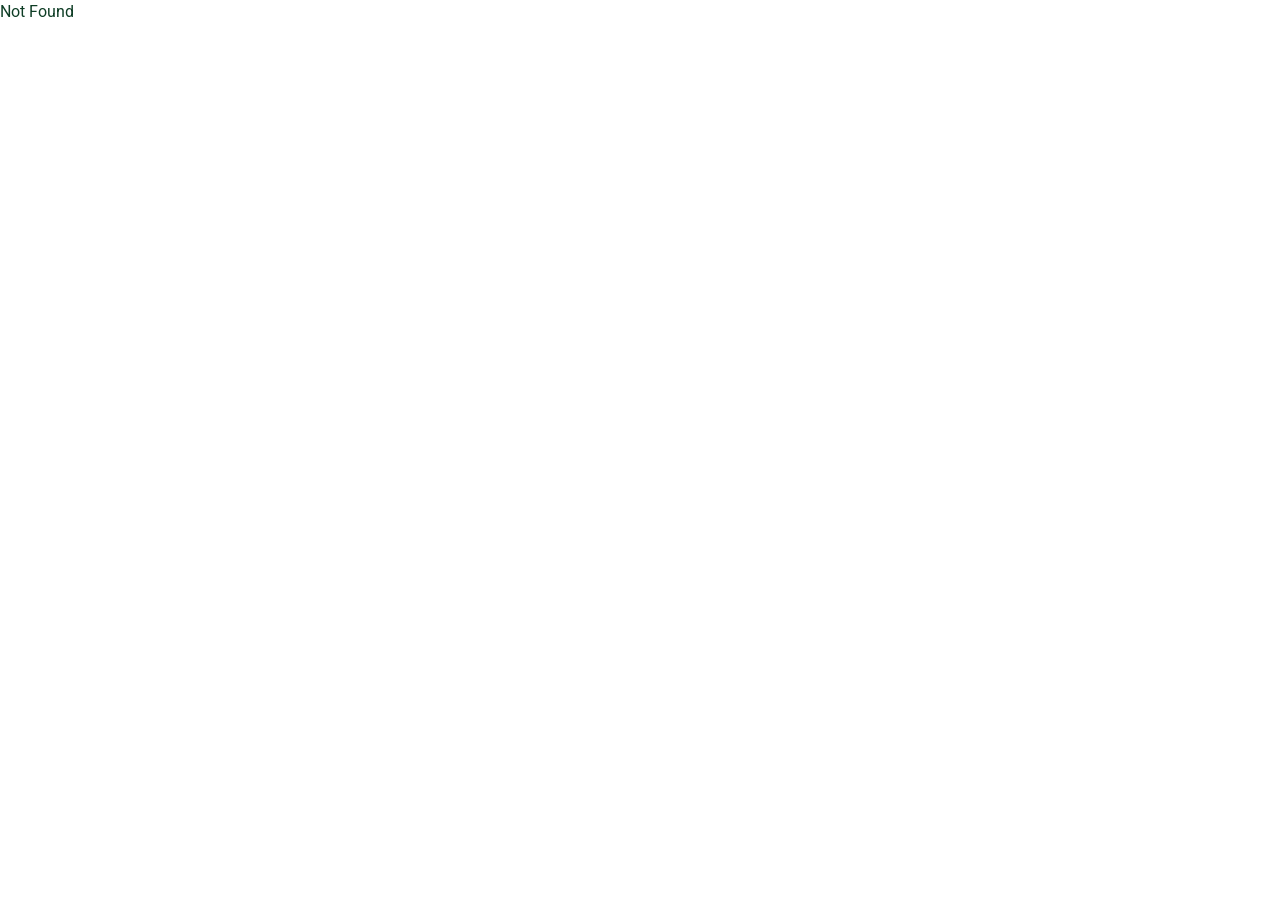
==== commit 0c5211cf: "Site novo: pagina Marca, textos e assets do workspace h6B6Y1ICfC7s23is" ====
--- a/index.html
+++ b/index.html
@@ -1 +1 @@
-<!DOCTYPE html><html lang="pt-BR"><head><meta charSet="utf-8"/><meta name="viewport" content="width=device-width, initial-scale=1"/><link rel="preload" as="image" href="/images/hero-pharmacy.jpg"/><link rel="preload" as="image" href="/images/recife-dusk.jpg"/><link rel="preload" as="image" href="/images/oil-still.jpg"/><link rel="stylesheet" href="https://fonts.googleapis.com/css2?family=Cormorant+Garamond:ital,wght@0,500;0,600;0,700;1,500&amp;family=Source+Sans+3:ital,wght@0,400;0,500;0,600;1,400&amp;display=swap" data-precedence="default"/><link rel="stylesheet" href="/assets/styles-CzYllRTW.css" data-precedence="default"/><title>Cannabis medicinal em Recife · Organics Med</title><meta name="theme-color" content="#121814"/><meta name="description" content="Importação e distribuição de medicamentos à base de cannabis. Ciência, regulatório e parceria industrial. Sem inventar licença."/><link rel="modulepreload" href="/assets/index-4hxCuLnU.js"/><link rel="modulepreload" href="/assets/routes-r3upKx_X.js"/><link rel="modulepreload" href="/assets/site-shell-DYoF04M2.js"/><link rel="modulepreload" href="/assets/arrow-right-DnqmGuep.js"/><link rel="modulepreload" href="/assets/faq-list-BxJfpqXO.js"/><link rel="modulepreload" href="/assets/button-DhPa24Qg.js"/><link rel="icon" type="image/svg+xml" href="/favicon.svg"/><link rel="preconnect" href="https://fonts.googleapis.com"/><link rel="preconnect" href="https://fonts.gstatic.com" crossorigin="anonymous"/><link rel="manifest" href="/site.webmanifest"/><link rel="apple-touch-icon" href="/icons/icon-180.png"/></head><body><!--$--><div class="flex min-h-dvh flex-col bg-ink text-cream"><header class="sticky top-0 z-40 border-b border-cream/10 bg-ink/92 backdrop-blur-md"><div class="mx-auto flex max-w-6xl items-center justify-between gap-3 px-4 py-3 md:px-6"><a aria-label="Organics Med — início" class="group flex items-center gap-3 no-underline active" href="/" data-status="active" aria-current="page"><svg width="36" height="36" viewBox="0 0 36 36" aria-hidden="true" class="shrink-0"><rect width="36" height="36" rx="8" class="fill-ink-3"></rect><path d="M18 7c.45 3.6 1.8 6.1 4.7 8-2.35.7-3.85 2.15-4.7 4.65-.85-2.5-2.35-3.95-4.7-4.65C16.2 13.1 17.55 10.6 18 7z" class="fill-sage"></path><path d="M18 19.2v9" fill="none" stroke="currentColor" stroke-width="1.5" stroke-linecap="round" class="text-cream"></path></svg><span class="flex flex-col leading-none"><span class="font-display text-xl font-medium tracking-tight text-cream">Organics <span class="text-sage-2">Med</span></span><span class="mt-1 text-[0.6875rem] uppercase tracking-[0.18em] text-sage-2/80">Recife · Cannabis medicinal</span></span></a><nav class="hidden items-center gap-0 lg:flex" aria-label="Principal"><a class="rounded-md px-2 py-2 text-sm tracking-wide no-underline transition-colors duration-150 text-cream active" href="/" data-status="active" aria-current="page">Início<span class="mt-1 block h-px w-full bg-sage"></span></a><a href="/empresa" class="rounded-md px-2 py-2 text-sm tracking-wide no-underline transition-colors duration-150 text-cream/65 hover:text-cream">Empresa</a><a href="/regulatorio" class="rounded-md px-2 py-2 text-sm tracking-wide no-underline transition-colors duration-150 text-cream/65 hover:text-cream">Regulatório</a><a href="/ciencia" class="rounded-md px-2 py-2 text-sm tracking-wide no-underline transition-colors duration-150 text-cream/65 hover:text-cream">Ciência</a><a href="/prescritores" class="rounded-md px-2 py-2 text-sm tracking-wide no-underline transition-colors duration-150 text-cream/65 hover:text-cream">Prescritores</a><a href="/paciente" class="rounded-md px-2 py-2 text-sm tracking-wide no-underline transition-colors duration-150 text-cream/65 hover:text-cream">Paciente</a><a href="/parceiros" class="rounded-md px-2 py-2 text-sm tracking-wide no-underline transition-colors duration-150 text-cream/65 hover:text-cream">Parceiros</a><a href="/contato" class="rounded-md px-2 py-2 text-sm tracking-wide no-underline transition-colors duration-150 text-cream/65 hover:text-cream">Contato</a></nav><button type="button" class="inline-flex min-h-11 min-w-11 items-center justify-center rounded-md text-cream lg:hidden" aria-expanded="false" aria-label="Abrir menu"><svg xmlns="http://www.w3.org/2000/svg" width="24" height="24" viewBox="0 0 24 24" fill="none" stroke="currentColor" stroke-width="2" stroke-linecap="round" stroke-linejoin="round" class="lucide lucide-menu size-5" aria-hidden="true"><path d="M4 12h16"></path><path d="M4 18h16"></path><path d="M4 6h16"></path></svg></button></div></header><main class="flex-1"><section class="relative min-h-[88dvh] overflow-hidden"><img src="/images/hero-pharmacy.jpg" alt="Bancada de farmácia de manipulação em Recife, com frascos âmbar e balança de precisão" class="absolute inset-0 h-full w-full object-cover"/><div class="absolute inset-0 bg-ink/72"></div><div class="relative mx-auto flex min-h-[88dvh] max-w-6xl flex-col justify-end px-4 pb-16 pt-28 md:px-6 md:pb-24"><p class="text-xs font-medium uppercase tracking-[0.22em] text-sage-2">Recife · desde 2019</p><h1 class="mt-4 max-w-3xl font-display text-5xl leading-[1.05] text-cream md:text-7xl">Cannabis medicinal com lastro.</h1><p class="mt-6 max-w-xl text-lg leading-relaxed text-cream/80">Importação e distribuição de medicamentos. Falamos com prescritor, paciente, parceiro industrial e gestor público. Sem milagre. Sem licença inventada.</p><div class="mt-8 flex flex-wrap gap-3"><a href="/prescritores" class="inline-flex items-center justify-center gap-2 font-sans text-sm font-medium tracking-wide transition-colors duration-150 disabled:pointer-events-none disabled:opacity-50 focus-visible:outline-2 focus-visible:outline-offset-2 focus-visible:outline-sage bg-cream text-ink hover:bg-paper min-h-12 rounded-lg px-6 py-3">Sou prescritor<svg xmlns="http://www.w3.org/2000/svg" width="24" height="24" viewBox="0 0 24 24" fill="none" stroke="currentColor" stroke-width="2" stroke-linecap="round" stroke-linejoin="round" class="lucide lucide-arrow-right size-4" aria-hidden="true"><path d="M5 12h14"></path><path d="m12 5 7 7-7 7"></path></svg></a><a href="/paciente" class="inline-flex items-center justify-center gap-2 font-sans text-sm font-medium tracking-wide transition-colors duration-150 disabled:pointer-events-none disabled:opacity-50 focus-visible:outline-2 focus-visible:outline-offset-2 focus-visible:outline-sage border border-cream/25 bg-transparent text-cream hover:border-sage-2 hover:text-sage-2 min-h-12 rounded-lg px-6 py-3">Sou paciente</a><a href="/parceiros" class="inline-flex items-center justify-center gap-2 font-sans text-sm font-medium tracking-wide transition-colors duration-150 disabled:pointer-events-none disabled:opacity-50 focus-visible:outline-2 focus-visible:outline-offset-2 focus-visible:outline-sage border border-cream/25 bg-transparent text-cream hover:border-sage-2 hover:text-sage-2 min-h-12 rounded-lg px-6 py-3">Quero ser parceiro</a></div></div></section><section class="border-b border-cream/10 bg-ink"><div class="mx-auto grid max-w-6xl gap-8 px-4 py-8 md:grid-cols-4 md:px-6"><div><p class="text-xs uppercase tracking-[0.16em] text-sage-2">CNPJ</p><p class="mt-1 text-sm text-cream">35.825.303/0001-28</p></div><div><p class="text-xs uppercase tracking-[0.16em] text-sage-2">Sede</p><p class="mt-1 text-sm text-cream">Recife, Santo Amaro</p></div><div><p class="text-xs uppercase tracking-[0.16em] text-sage-2">Atividade</p><p class="mt-1 text-sm text-cream">Atacado de medicamentos</p></div><div><p class="text-xs uppercase tracking-[0.16em] text-sage-2">Status</p><p class="mt-1 text-sm text-cream">Regularização sanitária em curso</p></div></div></section><section class="bg-paper text-ink"><div class="mx-auto max-w-6xl px-4 py-16 md:px-6 md:py-24"><p class="text-xs font-medium uppercase tracking-[0.2em] text-moss">O que fazemos</p><h2 class="mt-3 max-w-2xl font-display text-4xl leading-tight">Três portas. Nenhuma delas é atalho.</h2><div class="mt-12 grid gap-5 md:grid-cols-3"><a href="/regulatorio" class="group flex flex-col rounded-xl border border-line bg-cream p-6 no-underline transition-colors duration-150 hover:border-moss"><svg xmlns="http://www.w3.org/2000/svg" width="24" height="24" viewBox="0 0 24 24" fill="none" stroke="currentColor" stroke-width="2" stroke-linecap="round" stroke-linejoin="round" class="lucide lucide-scale size-5 text-moss" aria-hidden="true"><path d="m16 16 3-8 3 8c-.87.65-1.92 1-3 1s-2.13-.35-3-1Z"></path><path d="m2 16 3-8 3 8c-.87.65-1.92 1-3 1s-2.13-.35-3-1Z"></path><path d="M7 21h10"></path><path d="M12 3v18"></path><path d="M3 7h2c2 0 5-1 7-2 2 1 5 2 7 2h2"></path></svg><h3 class="mt-5 font-display text-2xl text-ink">Regulatório</h3><p class="mt-3 flex-1 text-sm leading-relaxed text-muted">Separar a via do paciente (RDC 660) da via da empresa (RDC 327 e 1.015). Sem essa distinção, o restante é conversa.</p><span class="mt-6 inline-flex items-center gap-2 text-sm font-medium text-moss">Ler<svg xmlns="http://www.w3.org/2000/svg" width="24" height="24" viewBox="0 0 24 24" fill="none" stroke="currentColor" stroke-width="2" stroke-linecap="round" stroke-linejoin="round" class="lucide lucide-arrow-right size-4 transition-transform duration-150 group-hover:translate-x-0.5" aria-hidden="true"><path d="M5 12h14"></path><path d="m12 5 7 7-7 7"></path></svg></span></a><a href="/ciencia" class="group flex flex-col rounded-xl border border-line bg-cream p-6 no-underline transition-colors duration-150 hover:border-moss"><svg xmlns="http://www.w3.org/2000/svg" width="24" height="24" viewBox="0 0 24 24" fill="none" stroke="currentColor" stroke-width="2" stroke-linecap="round" stroke-linejoin="round" class="lucide lucide-book-open size-5 text-moss" aria-hidden="true"><path d="M12 7v14"></path><path d="M3 18a1 1 0 0 1-1-1V4a1 1 0 0 1 1-1h5a4 4 0 0 1 4 4 4 4 0 0 1 4-4h5a1 1 0 0 1 1 1v13a1 1 0 0 1-1 1h-6a3 3 0 0 0-3 3 3 3 0 0 0-3-3z"></path></svg><h3 class="mt-5 font-display text-2xl text-ink">Ciência</h3><p class="mt-3 flex-1 text-sm leading-relaxed text-muted">Evidência forte em epilepsia refratária. Ansiedade ainda é preliminar. Efeito colateral e interação existem e vão para a página.</p><span class="mt-6 inline-flex items-center gap-2 text-sm font-medium text-moss">Ler<svg xmlns="http://www.w3.org/2000/svg" width="24" height="24" viewBox="0 0 24 24" fill="none" stroke="currentColor" stroke-width="2" stroke-linecap="round" stroke-linejoin="round" class="lucide lucide-arrow-right size-4 transition-transform duration-150 group-hover:translate-x-0.5" aria-hidden="true"><path d="M5 12h14"></path><path d="m12 5 7 7-7 7"></path></svg></span></a><a href="/parceiros" class="group flex flex-col rounded-xl border border-line bg-cream p-6 no-underline transition-colors duration-150 hover:border-moss"><svg xmlns="http://www.w3.org/2000/svg" width="24" height="24" viewBox="0 0 24 24" fill="none" stroke="currentColor" stroke-width="2" stroke-linecap="round" stroke-linejoin="round" class="lucide lucide-building2 lucide-building-2 size-5 text-moss" aria-hidden="true"><path d="M6 22V4a2 2 0 0 1 2-2h8a2 2 0 0 1 2 2v18Z"></path><path d="M6 12H4a2 2 0 0 0-2 2v6a2 2 0 0 0 2 2h2"></path><path d="M18 9h2a2 2 0 0 1 2 2v9a2 2 0 0 1-2 2h-2"></path><path d="M10 6h4"></path><path d="M10 10h4"></path><path d="M10 14h4"></path><path d="M10 18h4"></path></svg><h3 class="mt-5 font-display text-2xl text-ink">Parceria</h3><p class="mt-3 flex-1 text-sm leading-relaxed text-muted">Laboratório de fora precisa de base no Nordeste. Nós precisamos de dossiê de qualidade. Papel com papel.</p><span class="mt-6 inline-flex items-center gap-2 text-sm font-medium text-moss">Ler<svg xmlns="http://www.w3.org/2000/svg" width="24" height="24" viewBox="0 0 24 24" fill="none" stroke="currentColor" stroke-width="2" stroke-linecap="round" stroke-linejoin="round" class="lucide lucide-arrow-right size-4 transition-transform duration-150 group-hover:translate-x-0.5" aria-hidden="true"><path d="M5 12h14"></path><path d="m12 5 7 7-7 7"></path></svg></span></a></div></div></section><section class="bg-ink"><div class="mx-auto grid max-w-6xl items-center gap-10 px-4 py-16 md:grid-cols-2 md:px-6 md:py-24"><div><p class="text-xs font-medium uppercase tracking-[0.2em] text-sage-2">Duas portas legais</p><h2 class="mt-3 font-display text-4xl leading-tight text-cream">Paciente importa. Empresa comercializa. Não é a mesma coisa.</h2><p class="mt-5 text-base leading-relaxed text-cream/75">A Anvisa autoriza pessoa física a importar para uso próprio, com receita, pela RDC 660/2022. Empresa só coloca produto no Brasil com AFE, AE e Autorização Sanitária (RDC 327/2019, atualizada pela RDC 1.015/2026). A Organics Med não mistura as duas vias.</p><div class="mt-8 flex flex-wrap gap-3"><a href="/regulatorio" class="inline-flex items-center justify-center gap-2 font-sans text-sm font-medium tracking-wide transition-colors duration-150 disabled:pointer-events-none disabled:opacity-50 focus-visible:outline-2 focus-visible:outline-offset-2 focus-visible:outline-sage border border-cream/25 bg-transparent text-cream hover:border-sage-2 hover:text-sage-2 min-h-11 rounded-md px-5 py-2.5">Ver o marco legal<svg xmlns="http://www.w3.org/2000/svg" width="24" height="24" viewBox="0 0 24 24" fill="none" stroke="currentColor" stroke-width="2" stroke-linecap="round" stroke-linejoin="round" class="lucide lucide-arrow-right size-4" aria-hidden="true"><path d="M5 12h14"></path><path d="m12 5 7 7-7 7"></path></svg></a><a href="/paciente" class="inline-flex items-center justify-center gap-2 font-sans text-sm font-medium tracking-wide transition-colors duration-150 disabled:pointer-events-none disabled:opacity-50 focus-visible:outline-2 focus-visible:outline-offset-2 focus-visible:outline-sage border border-cream/25 bg-transparent text-cream hover:border-sage-2 hover:text-sage-2 min-h-11 rounded-md px-5 py-2.5"><svg xmlns="http://www.w3.org/2000/svg" width="24" height="24" viewBox="0 0 24 24" fill="none" stroke="currentColor" stroke-width="2" stroke-linecap="round" stroke-linejoin="round" class="lucide lucide-user-round size-4" aria-hidden="true"><circle cx="12" cy="8" r="5"></circle><path d="M20 21a8 8 0 0 0-16 0"></path></svg>Guia do paciente</a></div></div><div class="grid gap-4"><div class="rounded-xl border border-cream/15 bg-ink-2 p-6"><p class="text-xs uppercase tracking-[0.16em] text-sage-2">Porta 1 · Pessoa física</p><p class="mt-2 font-display text-2xl text-cream">RDC 660/2022</p><p class="mt-3 text-sm leading-relaxed text-cream/70">Paciente ou responsável, receita com nome comercial do produto, autorização por 2 anos, serviço gratuito. A Anvisa não vende o frasco. Empresa não usa essa porta para revender.</p></div><div class="rounded-xl border border-sage/40 bg-ink-2 p-6"><p class="text-xs uppercase tracking-[0.16em] text-sage-2">Porta 2 · Pessoa jurídica</p><p class="mt-2 font-display text-2xl text-cream">RDC 327 / 1.015</p><p class="mt-3 text-sm leading-relaxed text-cream/70">Fabricação ou importação comercial, farmácia, licitante. Exige AFE, AE e autorização sanitária do item. É o caminho da Organics Med.</p></div></div></div></section><section class="relative overflow-hidden"><img src="/images/recife-dusk.jpg" alt="Fachadas coloniais de Recife ao entardecer" class="absolute inset-0 h-full w-full object-cover"/><div class="absolute inset-0 bg-ink/78"></div><div class="relative mx-auto max-w-6xl px-4 py-20 md:px-6 md:py-28"><p class="text-xs font-medium uppercase tracking-[0.2em] text-sage-2">Compra pública</p><h2 class="mt-3 max-w-2xl font-display text-4xl leading-tight text-cream md:text-5xl">Pernambuco já tem lei. Falta o frasco com papel.</h2><p class="mt-5 max-w-xl text-base leading-relaxed text-cream/80">Lei estadual 18.757 e lei municipal do Recife 19.324 tratam de fornecimento pelo SUS. Ainda aguardam regulamentação. Quando o Estado comprar, o edital pede AFE, Autorização Sanitária, alvará e atestado de fornecimento. Quem só tiver site, sai no primeiro envelope.</p></div></section><section class="bg-paper text-ink"><div class="mx-auto max-w-6xl px-4 py-16 md:px-6 md:py-24"><div class="grid items-center gap-10 md:grid-cols-2"><img src="/images/oil-still.jpg" alt="Frasco âmbar de óleo botânico e pipeta em bancada de madeira" class="h-80 w-full rounded-xl object-cover md:h-[28rem]"/><div><p class="text-xs font-medium uppercase tracking-[0.2em] text-moss">Para quem prescreve</p><h2 class="mt-3 font-display text-4xl leading-tight">Receita, posologia e acompanhamento. Não funil de WhatsApp.</h2><p class="mt-5 text-base leading-relaxed text-muted">CFM, MSD e Anvisa concordam no essencial: cannabis medicinal é tratamento, não varejo recreativo. Protocolo de epilepsia refratária, o que escrever na receita da 660, e o que o rótulo informal costuma mentir.</p><div class="mt-8 flex flex-wrap gap-3"><a href="/prescritores" class="inline-flex items-center justify-center gap-2 font-sans text-sm font-medium tracking-wide transition-colors duration-150 disabled:pointer-events-none disabled:opacity-50 focus-visible:outline-2 focus-visible:outline-offset-2 focus-visible:outline-sage bg-sage text-ink hover:bg-sage-2 min-h-11 rounded-md px-5 py-2.5"><svg xmlns="http://www.w3.org/2000/svg" width="24" height="24" viewBox="0 0 24 24" fill="none" stroke="currentColor" stroke-width="2" stroke-linecap="round" stroke-linejoin="round" class="lucide lucide-stethoscope size-4" aria-hidden="true"><path d="M11 2v2"></path><path d="M5 2v2"></path><path d="M5 3H4a2 2 0 0 0-2 2v4a6 6 0 0 0 12 0V5a2 2 0 0 0-2-2h-1"></path><path d="M8 15a6 6 0 0 0 12 0v-3"></path><circle cx="20" cy="10" r="2"></circle></svg>Área do prescritor</a><a href="/ciencia" class="inline-flex items-center justify-center gap-2 font-sans text-sm font-medium tracking-wide transition-colors duration-150 disabled:pointer-events-none disabled:opacity-50 focus-visible:outline-2 focus-visible:outline-offset-2 focus-visible:outline-sage border border-line bg-transparent text-ink hover:border-moss hover:text-moss min-h-11 rounded-md px-5 py-2.5"><svg xmlns="http://www.w3.org/2000/svg" width="24" height="24" viewBox="0 0 24 24" fill="none" stroke="currentColor" stroke-width="2" stroke-linecap="round" stroke-linejoin="round" class="lucide lucide-book-open size-4" aria-hidden="true"><path d="M12 7v14"></path><path d="M3 18a1 1 0 0 1-1-1V4a1 1 0 0 1 1-1h5a4 4 0 0 1 4 4 4 4 0 0 1 4-4h5a1 1 0 0 1 1 1v13a1 1 0 0 1-1 1h-6a3 3 0 0 0-3 3 3 3 0 0 0-3-3z"></path></svg>Ver evidência</a></div></div></div></div></section><section class="bg-cream text-ink"><div class="mx-auto max-w-6xl px-4 py-16 md:px-6 md:py-24"><p class="text-xs font-medium uppercase tracking-[0.2em] text-moss">Perguntas diretas</p><h2 class="mt-3 font-display text-4xl leading-tight">O que o site de funil não escreve.</h2><div class="mt-10"><details class="group border-t border-line py-4 last:border-b"><summary class="flex min-h-11 cursor-pointer list-none items-center justify-between gap-4 text-left font-medium marker:content-none [&amp;::-webkit-details-marker]:hidden"><span>A Organics Med vende óleo pela RDC 660?</span><span aria-hidden="true" class="shrink-0 text-lg leading-none text-moss transition-transform duration-150 group-open:rotate-45">+</span></summary><p class="mt-3 max-w-3xl text-sm leading-relaxed text-muted">Não. A RDC 660/2022 é só de pessoa física, para uso próprio, com receita. Empresa não usa essa porta para revender. Quem precisa importar para si mesmo vai ao gov.br.</p></details><details class="group border-t border-line py-4 last:border-b"><summary class="flex min-h-11 cursor-pointer list-none items-center justify-between gap-4 text-left font-medium marker:content-none [&amp;::-webkit-details-marker]:hidden"><span>Vocês têm AFE, AE ou CBPF?</span><span aria-hidden="true" class="shrink-0 text-lg leading-none text-moss transition-transform duration-150 group-open:rotate-45">+</span></summary><p class="mt-3 max-w-3xl text-sm leading-relaxed text-muted">Ainda não. A regularização sanitária da pessoa jurídica está em curso. Esta casa não afirma licença que não saiu no Diário Oficial. Sem AFE e Autorização Sanitária de produto, não há habilitação em licitação de canabidiol.</p></details><details class="group border-t border-line py-4 last:border-b"><summary class="flex min-h-11 cursor-pointer list-none items-center justify-between gap-4 text-left font-medium marker:content-none [&amp;::-webkit-details-marker]:hidden"><span>Como o paciente importa hoje?</span><span aria-hidden="true" class="shrink-0 text-lg leading-none text-moss transition-transform duration-150 group-open:rotate-45">+</span></summary><p class="mt-3 max-w-3xl text-sm leading-relaxed text-muted">Consulta, receita com nome comercial, cadastro no gov.br, autorização em até 10 dias, válida por 2 anos. A Anvisa não fornece o produto. O prazo estimado do serviço é de até 20 dias corridos.</p></details><details class="group border-t border-line py-4 last:border-b"><summary class="flex min-h-11 cursor-pointer list-none items-center justify-between gap-4 text-left font-medium marker:content-none [&amp;::-webkit-details-marker]:hidden"><span>Qual evidência o prescritor deve levar a sério?</span><span aria-hidden="true" class="shrink-0 text-lg leading-none text-moss transition-transform duration-150 group-open:rotate-45">+</span></summary><p class="mt-3 max-w-3xl text-sm leading-relaxed text-muted">Forte: epilepsia refratária (Manual MSD e Resolução CFM 2.113/2014). Preliminar: ansiedade, incluindo TAS (Schier et al., RBP 2012), ainda sem o volume de ensaio que fecha indicação. Dor, sono, Crohn, bipolaridade e o restante não têm confirmação de alta qualidade.</p></details><details class="group border-t border-line py-4 last:border-b"><summary class="flex min-h-11 cursor-pointer list-none items-center justify-between gap-4 text-left font-medium marker:content-none [&amp;::-webkit-details-marker]:hidden"><span>O que um edital de canabidiol costuma pedir?</span><span aria-hidden="true" class="shrink-0 text-lg leading-none text-moss transition-transform duration-150 group-open:rotate-45">+</span></summary><p class="mt-3 max-w-3xl text-sm leading-relaxed text-muted">AFE, Autorização Sanitária do item, alvará e atestado de fornecimento. Lei estadual de Pernambuco 18.757/2024 e Lei municipal do Recife 19.324/2024 tratam de fornecimento pelo SUS, ainda à espera de regulamentação do Executivo.</p></details><details class="group border-t border-line py-4 last:border-b"><summary class="flex min-h-11 cursor-pointer list-none items-center justify-between gap-4 text-left font-medium marker:content-none [&amp;::-webkit-details-marker]:hidden"><span>Qual a diferença para GreenCare e Click Cannabis?</span><span aria-hidden="true" class="shrink-0 text-lg leading-none text-moss transition-transform duration-150 group-open:rotate-45">+</span></summary><p class="mt-3 max-w-3xl text-sm leading-relaxed text-muted">GreenCare é indústria com produto em farmácia e CBPF. Click opera a jornada do paciente na via da pessoa física. A Organics Med é importadora em Recife, no caminho da pessoa jurídica. Não copiamos o funil de WhatsApp nem inventamos fábrica.</p></details></div></div></section><section class="bg-ink-2"><div class="mx-auto flex max-w-6xl flex-col items-start gap-6 px-4 py-16 md:flex-row md:items-center md:justify-between md:px-6 md:py-20"><div><h2 class="font-display text-3xl text-cream md:text-4xl">Fale com a casa.</h2><p class="mt-3 max-w-lg text-sm leading-relaxed text-cream/70">Av. Visconde de Suassuna, 651, Loja 0101<!-- -->, <!-- -->Santo Amaro<!-- -->. <!-- -->organicsmed@organicsmed.com</p></div><a href="/contato" class="inline-flex items-center justify-center gap-2 font-sans text-sm font-medium tracking-wide transition-colors duration-150 disabled:pointer-events-none disabled:opacity-50 focus-visible:outline-2 focus-visible:outline-offset-2 focus-visible:outline-sage bg-cream text-ink hover:bg-paper min-h-12 rounded-lg px-6 py-3"><svg xmlns="http://www.w3.org/2000/svg" width="24" height="24" viewBox="0 0 24 24" fill="none" stroke="currentColor" stroke-width="2" stroke-linecap="round" stroke-linejoin="round" class="lucide lucide-file-check size-4" aria-hidden="true"><path d="M15 2H6a2 2 0 0 0-2 2v16a2 2 0 0 0 2 2h12a2 2 0 0 0 2-2V7Z"></path><path d="M14 2v4a2 2 0 0 0 2 2h4"></path><path d="m9 15 2 2 4-4"></path></svg>Contato</a></div></section></main><footer class="border-t border-cream/10 bg-ink text-cream"><div class="mx-auto grid max-w-6xl gap-10 px-4 py-14 md:grid-cols-4 md:px-6"><div class="md:col-span-2"><p class="font-display text-2xl text-cream">Organics Med</p><p class="mt-3 max-w-md text-sm leading-relaxed text-cream/70">Organics MEd Importadora e Distribuidora de MEdicamentos LTDA<!-- -->. Importação e distribuição de medicamentos, com base em Recife. Regularização sanitária em curso. Não operamos a via da RDC 660, que é exclusiva de pessoa física.</p><p class="mt-4 font-sans text-xs tracking-wide text-muted">CNPJ <!-- -->35.825.303/0001-28<!-- --> · IE <!-- -->0866551-67</p></div><div><p class="text-xs font-medium uppercase tracking-[0.16em] text-sage-2">Navegação</p><ul class="mt-4 space-y-2"><li><a class="text-sm text-cream/75 no-underline hover:text-cream active" href="/" data-status="active" aria-current="page">Início</a></li><li><a href="/empresa" class="text-sm text-cream/75 no-underline hover:text-cream">Empresa</a></li><li><a href="/regulatorio" class="text-sm text-cream/75 no-underline hover:text-cream">Regulatório</a></li><li><a href="/ciencia" class="text-sm text-cream/75 no-underline hover:text-cream">Ciência</a></li><li><a href="/prescritores" class="text-sm text-cream/75 no-underline hover:text-cream">Prescritores</a></li><li><a href="/paciente" class="text-sm text-cream/75 no-underline hover:text-cream">Paciente</a></li><li><a href="/parceiros" class="text-sm text-cream/75 no-underline hover:text-cream">Parceiros</a></li><li><a href="/contato" class="text-sm text-cream/75 no-underline hover:text-cream">Contato</a></li></ul></div><div><p class="text-xs font-medium uppercase tracking-[0.16em] text-sage-2">Fontes</p><ul class="mt-4 space-y-2"><li><a href="https://www.msdmanuals.com/pt/casa/assuntos-especiais/suplementos-alimentares-e-vitaminas/canabidiol-cbd" target="_blank" rel="noreferrer" class="text-sm text-cream/75 hover:text-cream">Manual MSD, Canabidiol</a></li><li><a href="https://portal.cfm.org.br/canabidiol/protocolos.php" target="_blank" rel="noreferrer" class="text-sm text-cream/75 hover:text-cream">CFM, protocolos de canabidiol</a></li><li><a href="https://www.gov.br/pt-br/servicos/solicitar-autorizacao-para-importacao-excepcional-de-produtos-a-base-de-canabidiol" target="_blank" rel="noreferrer" class="text-sm text-cream/75 hover:text-cream">Anvisa, importação excepcional (RDC 660/2022)</a></li><li><a href="https://rbppsiquiatria.org.br/Content/pdf/v34s1a09.pdf" target="_blank" rel="noreferrer" class="text-sm text-cream/75 hover:text-cream">RBP, CBD como ansiolítico (2012)</a></li></ul></div></div><div class="border-t border-cream/10 px-4 py-5 text-center text-xs leading-relaxed text-muted md:px-6">Conteúdo educativo. Não substitui consulta médica. Cannabis medicinal no Brasil exige prescrição de profissional habilitado. ©<!-- --> <!-- -->2026<!-- --> Organics Med.</div></footer></div><!--/$--><script class="$tsr" id="$tsr-stream-barrier">(self.$R=self.$R||{})["tsr"]=[];self.$_TSR={h(){this.hydrated=!0,this.c()},e(){this.streamEnded=!0,this.c()},c(){this.hydrated&&this.streamEnded&&(delete self.$_TSR,delete self.$R.tsr)},p(e){this.initialized?e():this.buffer.push(e)},buffer:[]};$_TSR.router=($R=>$R[0]={manifest:$R[1]={routes:$R[2]={__root__:$R[3]={preloads:$R[4]=["/assets/index-4hxCuLnU.js"],scripts:$R[5]=[$R[6]={attrs:$R[7]={type:"module",async:!0,src:"/assets/index-4hxCuLnU.js"}}]},"/":$R[8]={preloads:$R[9]=["/assets/routes-r3upKx_X.js","/assets/site-shell-DYoF04M2.js","/assets/arrow-right-DnqmGuep.js","/assets/faq-list-BxJfpqXO.js","/assets/button-DhPa24Qg.js"]}}},matches:$R[10]=[$R[11]={i:"__root__ ",u:1787968427327,s:"success",ssr:!0},$R[12]={i:"  ",u:1787968427327,s:"success",ssr:!0}]})($R["tsr"]);$_TSR.e();document.currentScript.remove()</script><script type="module" async="" src="/assets/index-4hxCuLnU.js"></script></body></html>+<!DOCTYPE html><html lang="pt-BR"><head><meta charSet="utf-8"/><meta name="viewport" content="width=device-width, initial-scale=1"/><link rel="preload" as="image" href="/images/marca/logo-figure.png"/><link rel="preload" as="image" href="/images/hero-pharmacy.jpg"/><link rel="preload" as="image" href="/images/recife-dusk.jpg"/><link rel="preload" as="image" href="/images/oil-still.jpg"/><link rel="stylesheet" href="https://fonts.googleapis.com/css2?family=Poppins:wght@400;500;600;700&amp;family=Roboto:ital,wght@0,400;0,500;1,400&amp;display=swap" data-precedence="default"/><link rel="stylesheet" href="/assets/styles-1dRB86if.css" data-precedence="default"/><title>Cannabis medicinal em Recife · Organics Med</title><meta name="theme-color" content="#0e3d25"/><meta name="description" content="Importação e distribuição de medicamentos à base de cannabis. Ciência, regulatório e parceria industrial. Sem inventar licença."/><link rel="modulepreload" href="/assets/index-DbCu8Uyt.js"/><link rel="modulepreload" href="/assets/routes-BMnyi3rL.js"/><link rel="modulepreload" href="/assets/site-shell-A_Jqo2mu.js"/><link rel="modulepreload" href="/assets/arrow-right-DpnRpmtK.js"/><link rel="modulepreload" href="/assets/faq-list-kYyMzheR.js"/><link rel="icon" type="image/svg+xml" href="/favicon.svg"/><link rel="preconnect" href="https://fonts.googleapis.com"/><link rel="preconnect" href="https://fonts.gstatic.com" crossorigin="anonymous"/><link rel="manifest" href="/site.webmanifest"/><link rel="apple-touch-icon" href="/icons/icon-180.png"/></head><body><!--$--><div class="flex min-h-dvh flex-col bg-paper text-ink"><header class="sticky top-0 z-40 border-b border-line bg-paper/95 backdrop-blur-md"><div class="mx-auto flex max-w-6xl items-center justify-between gap-3 px-4 py-3 md:px-6"><a aria-label="Organics Med — início" class="group flex no-underline items-center gap-2.5 active" href="/" data-status="active" aria-current="page"><img src="/images/marca/logo-figure.png" alt="" width="48" height="48" class="shrink-0 object-contain" style="width:48px;height:48px"/><span class="flex min-w-0 flex-col"><span class="flex min-w-0 items-baseline font-mark font-semibold tracking-tight text-[1.35rem]"><span class="text-mark-lime">Organics</span><span class="ml-1.5 text-mark-gray">Med</span></span></span></a><nav class="hidden items-center gap-0 lg:flex" aria-label="Principal"><a class="rounded-md px-2.5 py-2 text-sm font-medium tracking-wide no-underline transition-colors duration-150 text-ink active" href="/" data-status="active" aria-current="page">Início<span class="mt-1 block h-px w-full bg-sage"></span></a><a href="/empresa" class="rounded-md px-2.5 py-2 text-sm font-medium tracking-wide no-underline transition-colors duration-150 text-ink/55 hover:text-ink">Empresa</a><a href="/regulatorio" class="rounded-md px-2.5 py-2 text-sm font-medium tracking-wide no-underline transition-colors duration-150 text-ink/55 hover:text-ink">Regulatório</a><a href="/ciencia" class="rounded-md px-2.5 py-2 text-sm font-medium tracking-wide no-underline transition-colors duration-150 text-ink/55 hover:text-ink">Ciência</a><a href="/prescritores" class="rounded-md px-2.5 py-2 text-sm font-medium tracking-wide no-underline transition-colors duration-150 text-ink/55 hover:text-ink">Prescritores</a><a href="/paciente" class="rounded-md px-2.5 py-2 text-sm font-medium tracking-wide no-underline transition-colors duration-150 text-ink/55 hover:text-ink">Paciente</a><a href="/parceiros" class="rounded-md px-2.5 py-2 text-sm font-medium tracking-wide no-underline transition-colors duration-150 text-ink/55 hover:text-ink">Parceiros</a><a href="/contato" class="rounded-md px-2.5 py-2 text-sm font-medium tracking-wide no-underline transition-colors duration-150 text-ink/55 hover:text-ink">Contato</a></nav><div class="flex items-center gap-2"><a href="/contato" class="items-center justify-center gap-2 font-sans text-sm font-medium tracking-wide transition-colors duration-150 disabled:pointer-events-none disabled:opacity-50 focus-visible:outline-2 focus-visible:outline-offset-2 focus-visible:outline-sage bg-sage text-paper hover:bg-moss min-h-11 rounded-md px-5 py-2.5 hidden lg:inline-flex">Fale conosco</a><button type="button" class="inline-flex min-h-11 min-w-11 items-center justify-center rounded-md text-ink lg:hidden" aria-expanded="false" aria-label="Abrir menu"><svg xmlns="http://www.w3.org/2000/svg" width="24" height="24" viewBox="0 0 24 24" fill="none" stroke="currentColor" stroke-width="2" stroke-linecap="round" stroke-linejoin="round" class="lucide lucide-menu size-5" aria-hidden="true"><path d="M4 12h16"></path><path d="M4 18h16"></path><path d="M4 6h16"></path></svg></button></div></div></header><main class="flex-1"><section class="relative min-h-[88dvh] overflow-hidden"><img src="/images/hero-pharmacy.jpg" alt="Bancada de farmácia de manipulação em Recife, com frascos âmbar e balança de precisão" class="absolute inset-0 h-full w-full object-cover"/><div class="absolute inset-0 bg-ink/72"></div><div class="relative mx-auto flex min-h-[88dvh] max-w-6xl flex-col justify-end px-4 pb-16 pt-28 md:px-6 md:pb-24"><p class="text-xs font-medium uppercase tracking-[0.22em] text-sage-2">Recife · desde 2019</p><h1 class="mt-4 max-w-3xl font-display text-5xl leading-[1.05] text-cream md:text-7xl">Cannabis medicinal com lastro.</h1><p class="mt-6 max-w-xl text-lg leading-relaxed text-cream/80">Importação e distribuição de medicamentos. Falamos com prescritor, paciente, parceiro industrial e gestor público. Sem milagre. Sem licença inventada.</p><div class="mt-8 flex flex-wrap gap-3"><a href="/prescritores" class="inline-flex items-center justify-center gap-2 font-sans text-sm font-medium tracking-wide transition-colors duration-150 disabled:pointer-events-none disabled:opacity-50 focus-visible:outline-2 focus-visible:outline-offset-2 focus-visible:outline-sage bg-sage text-paper hover:bg-moss min-h-12 rounded-lg px-6 py-3">Sou prescritor<svg xmlns="http://www.w3.org/2000/svg" width="24" height="24" viewBox="0 0 24 24" fill="none" stroke="currentColor" stroke-width="2" stroke-linecap="round" stroke-linejoin="round" class="lucide lucide-arrow-right size-4" aria-hidden="true"><path d="M5 12h14"></path><path d="m12 5 7 7-7 7"></path></svg></a><a href="/paciente" class="inline-flex items-center justify-center gap-2 font-sans text-sm font-medium tracking-wide transition-colors duration-150 disabled:pointer-events-none disabled:opacity-50 focus-visible:outline-2 focus-visible:outline-offset-2 focus-visible:outline-sage border border-cream/25 bg-transparent text-cream hover:border-sage-2 hover:text-sage-2 min-h-12 rounded-lg px-6 py-3">Sou paciente</a><a href="/parceiros" class="inline-flex items-center justify-center gap-2 font-sans text-sm font-medium tracking-wide transition-colors duration-150 disabled:pointer-events-none disabled:opacity-50 focus-visible:outline-2 focus-visible:outline-offset-2 focus-visible:outline-sage border border-cream/25 bg-transparent text-cream hover:border-sage-2 hover:text-sage-2 min-h-12 rounded-lg px-6 py-3">Quero ser parceiro</a></div></div></section><section class="border-b border-cream/10 bg-ink"><div class="mx-auto grid max-w-6xl gap-8 px-4 py-8 md:grid-cols-4 md:px-6"><div><p class="text-xs uppercase tracking-[0.16em] text-sage-2">CNPJ</p><p class="mt-1 text-sm text-cream">35.825.303/0001-28</p></div><div><p class="text-xs uppercase tracking-[0.16em] text-sage-2">Sede</p><p class="mt-1 text-sm text-cream">Recife, Santo Amaro</p></div><div><p class="text-xs uppercase tracking-[0.16em] text-sage-2">Atividade</p><p class="mt-1 text-sm text-cream">Atacado de medicamentos</p></div><div><p class="text-xs uppercase tracking-[0.16em] text-sage-2">Status</p><p class="mt-1 text-sm text-cream">AFE e AE ativas na Anvisa</p></div></div></section><section class="bg-paper text-ink"><div class="mx-auto max-w-6xl px-4 py-16 md:px-6 md:py-24"><p class="text-xs font-medium uppercase tracking-[0.2em] text-moss">O que fazemos</p><h2 class="mt-3 max-w-2xl font-display text-4xl leading-tight">Três portas. Nenhuma delas é atalho.</h2><div class="mt-12 grid gap-5 md:grid-cols-3"><a href="/regulatorio" class="group flex flex-col rounded-xl border border-line bg-cream p-6 no-underline transition-colors duration-150 hover:border-moss"><svg xmlns="http://www.w3.org/2000/svg" width="24" height="24" viewBox="0 0 24 24" fill="none" stroke="currentColor" stroke-width="2" stroke-linecap="round" stroke-linejoin="round" class="lucide lucide-scale size-5 text-moss" aria-hidden="true"><path d="m16 16 3-8 3 8c-.87.65-1.92 1-3 1s-2.13-.35-3-1Z"></path><path d="m2 16 3-8 3 8c-.87.65-1.92 1-3 1s-2.13-.35-3-1Z"></path><path d="M7 21h10"></path><path d="M12 3v18"></path><path d="M3 7h2c2 0 5-1 7-2 2 1 5 2 7 2h2"></path></svg><h3 class="mt-5 font-display text-2xl text-ink">Regulatório</h3><p class="mt-3 flex-1 text-sm leading-relaxed text-muted">Separar a via do paciente (RDC 660) da via da empresa (RDC 327 e 1.015). Sem essa distinção, o restante é conversa.</p><span class="mt-6 inline-flex items-center gap-2 text-sm font-medium text-moss">Ler<svg xmlns="http://www.w3.org/2000/svg" width="24" height="24" viewBox="0 0 24 24" fill="none" stroke="currentColor" stroke-width="2" stroke-linecap="round" stroke-linejoin="round" class="lucide lucide-arrow-right size-4 transition-transform duration-150 group-hover:translate-x-0.5" aria-hidden="true"><path d="M5 12h14"></path><path d="m12 5 7 7-7 7"></path></svg></span></a><a href="/ciencia" class="group flex flex-col rounded-xl border border-line bg-cream p-6 no-underline transition-colors duration-150 hover:border-moss"><svg xmlns="http://www.w3.org/2000/svg" width="24" height="24" viewBox="0 0 24 24" fill="none" stroke="currentColor" stroke-width="2" stroke-linecap="round" stroke-linejoin="round" class="lucide lucide-book-open size-5 text-moss" aria-hidden="true"><path d="M12 7v14"></path><path d="M3 18a1 1 0 0 1-1-1V4a1 1 0 0 1 1-1h5a4 4 0 0 1 4 4 4 4 0 0 1 4-4h5a1 1 0 0 1 1 1v13a1 1 0 0 1-1 1h-6a3 3 0 0 0-3 3 3 3 0 0 0-3-3z"></path></svg><h3 class="mt-5 font-display text-2xl text-ink">Ciência</h3><p class="mt-3 flex-1 text-sm leading-relaxed text-muted">Evidência forte em epilepsia refratária. Ansiedade ainda é preliminar. Efeito colateral e interação existem e vão para a página.</p><span class="mt-6 inline-flex items-center gap-2 text-sm font-medium text-moss">Ler<svg xmlns="http://www.w3.org/2000/svg" width="24" height="24" viewBox="0 0 24 24" fill="none" stroke="currentColor" stroke-width="2" stroke-linecap="round" stroke-linejoin="round" class="lucide lucide-arrow-right size-4 transition-transform duration-150 group-hover:translate-x-0.5" aria-hidden="true"><path d="M5 12h14"></path><path d="m12 5 7 7-7 7"></path></svg></span></a><a href="/parceiros" class="group flex flex-col rounded-xl border border-line bg-cream p-6 no-underline transition-colors duration-150 hover:border-moss"><svg xmlns="http://www.w3.org/2000/svg" width="24" height="24" viewBox="0 0 24 24" fill="none" stroke="currentColor" stroke-width="2" stroke-linecap="round" stroke-linejoin="round" class="lucide lucide-building2 lucide-building-2 size-5 text-moss" aria-hidden="true"><path d="M6 22V4a2 2 0 0 1 2-2h8a2 2 0 0 1 2 2v18Z"></path><path d="M6 12H4a2 2 0 0 0-2 2v6a2 2 0 0 0 2 2h2"></path><path d="M18 9h2a2 2 0 0 1 2 2v9a2 2 0 0 1-2 2h-2"></path><path d="M10 6h4"></path><path d="M10 10h4"></path><path d="M10 14h4"></path><path d="M10 18h4"></path></svg><h3 class="mt-5 font-display text-2xl text-ink">Parceria</h3><p class="mt-3 flex-1 text-sm leading-relaxed text-muted">Laboratório de fora precisa de base no Nordeste. Nós precisamos de dossiê de qualidade. Papel com papel.</p><span class="mt-6 inline-flex items-center gap-2 text-sm font-medium text-moss">Ler<svg xmlns="http://www.w3.org/2000/svg" width="24" height="24" viewBox="0 0 24 24" fill="none" stroke="currentColor" stroke-width="2" stroke-linecap="round" stroke-linejoin="round" class="lucide lucide-arrow-right size-4 transition-transform duration-150 group-hover:translate-x-0.5" aria-hidden="true"><path d="M5 12h14"></path><path d="m12 5 7 7-7 7"></path></svg></span></a></div></div></section><section class="bg-ink"><div class="mx-auto grid max-w-6xl items-center gap-10 px-4 py-16 md:grid-cols-2 md:px-6 md:py-24"><div><p class="text-xs font-medium uppercase tracking-[0.2em] text-sage-2">Duas portas legais</p><h2 class="mt-3 font-display text-4xl leading-tight text-cream">Paciente importa. Empresa comercializa. Não é a mesma coisa.</h2><p class="mt-5 text-base leading-relaxed text-cream/75">A Anvisa autoriza pessoa física a importar para uso próprio, com receita, pela RDC 660/2022. Empresa só coloca produto no Brasil com AFE, AE e Autorização Sanitária (RDC 327/2019, atualizada pela RDC 1.015/2026). A Organics Med não mistura as duas vias.</p><div class="mt-8 flex flex-wrap gap-3"><a href="/regulatorio" class="inline-flex items-center justify-center gap-2 font-sans text-sm font-medium tracking-wide transition-colors duration-150 disabled:pointer-events-none disabled:opacity-50 focus-visible:outline-2 focus-visible:outline-offset-2 focus-visible:outline-sage border border-cream/25 bg-transparent text-cream hover:border-sage-2 hover:text-sage-2 min-h-11 rounded-md px-5 py-2.5">Ver o marco legal<svg xmlns="http://www.w3.org/2000/svg" width="24" height="24" viewBox="0 0 24 24" fill="none" stroke="currentColor" stroke-width="2" stroke-linecap="round" stroke-linejoin="round" class="lucide lucide-arrow-right size-4" aria-hidden="true"><path d="M5 12h14"></path><path d="m12 5 7 7-7 7"></path></svg></a><a href="/paciente" class="inline-flex items-center justify-center gap-2 font-sans text-sm font-medium tracking-wide transition-colors duration-150 disabled:pointer-events-none disabled:opacity-50 focus-visible:outline-2 focus-visible:outline-offset-2 focus-visible:outline-sage border border-cream/25 bg-transparent text-cream hover:border-sage-2 hover:text-sage-2 min-h-11 rounded-md px-5 py-2.5"><svg xmlns="http://www.w3.org/2000/svg" width="24" height="24" viewBox="0 0 24 24" fill="none" stroke="currentColor" stroke-width="2" stroke-linecap="round" stroke-linejoin="round" class="lucide lucide-user-round size-4" aria-hidden="true"><circle cx="12" cy="8" r="5"></circle><path d="M20 21a8 8 0 0 0-16 0"></path></svg>Guia do paciente</a></div></div><div class="grid gap-4"><div class="rounded-xl border border-cream/15 bg-ink-2 p-6"><p class="text-xs uppercase tracking-[0.16em] text-sage-2">Porta 1 · Pessoa física</p><p class="mt-2 font-display text-2xl text-cream">RDC 660/2022</p><p class="mt-3 text-sm leading-relaxed text-cream/70">Paciente ou responsável, receita com nome comercial do produto, autorização por 2 anos, serviço gratuito. A Anvisa não vende o frasco. Empresa não usa essa porta para revender.</p></div><div class="rounded-xl border border-sage/40 bg-ink-2 p-6"><p class="text-xs uppercase tracking-[0.16em] text-sage-2">Porta 2 · Pessoa jurídica</p><p class="mt-2 font-display text-2xl text-cream">RDC 327 / 1.015</p><p class="mt-3 text-sm leading-relaxed text-cream/70">Fabricação ou importação comercial, farmácia, licitante. Exige AFE, AE e autorização sanitária do item. É o caminho da Organics Med.</p></div></div></div></section><section class="relative overflow-hidden"><img src="/images/recife-dusk.jpg" alt="Fachadas coloniais de Recife ao entardecer" class="absolute inset-0 h-full w-full object-cover"/><div class="absolute inset-0 bg-ink/78"></div><div class="relative mx-auto max-w-6xl px-4 py-20 md:px-6 md:py-28"><p class="text-xs font-medium uppercase tracking-[0.2em] text-sage-2">Compra pública</p><h2 class="mt-3 max-w-2xl font-display text-4xl leading-tight text-cream md:text-5xl">Pernambuco já tem lei. Falta o frasco com papel.</h2><p class="mt-5 max-w-xl text-base leading-relaxed text-cream/80">Lei estadual 18.757 e lei municipal do Recife 19.324 tratam de fornecimento pelo SUS. Ainda aguardam regulamentação. Quando o Estado comprar, o edital pede AFE, Autorização Sanitária, alvará e atestado de fornecimento. Quem só tiver site, sai no primeiro envelope.</p></div></section><section class="bg-paper text-ink"><div class="mx-auto max-w-6xl px-4 py-16 md:px-6 md:py-24"><div class="grid items-center gap-10 md:grid-cols-2"><img src="/images/oil-still.jpg" alt="Frasco âmbar de óleo botânico e pipeta em bancada de madeira" class="h-80 w-full rounded-xl object-cover md:h-[28rem]"/><div><p class="text-xs font-medium uppercase tracking-[0.2em] text-moss">Para quem prescreve</p><h2 class="mt-3 font-display text-4xl leading-tight">Receita, posologia e acompanhamento. Não funil de WhatsApp.</h2><p class="mt-5 text-base leading-relaxed text-muted">CFM, MSD e Anvisa concordam no essencial: cannabis medicinal é tratamento, não varejo recreativo. Protocolo de epilepsia refratária, o que escrever na receita da 660, e o que o rótulo informal costuma mentir.</p><div class="mt-8 flex flex-wrap gap-3"><a href="/prescritores" class="inline-flex items-center justify-center gap-2 font-sans text-sm font-medium tracking-wide transition-colors duration-150 disabled:pointer-events-none disabled:opacity-50 focus-visible:outline-2 focus-visible:outline-offset-2 focus-visible:outline-sage bg-sage text-paper hover:bg-moss min-h-11 rounded-md px-5 py-2.5"><svg xmlns="http://www.w3.org/2000/svg" width="24" height="24" viewBox="0 0 24 24" fill="none" stroke="currentColor" stroke-width="2" stroke-linecap="round" stroke-linejoin="round" class="lucide lucide-stethoscope size-4" aria-hidden="true"><path d="M11 2v2"></path><path d="M5 2v2"></path><path d="M5 3H4a2 2 0 0 0-2 2v4a6 6 0 0 0 12 0V5a2 2 0 0 0-2-2h-1"></path><path d="M8 15a6 6 0 0 0 12 0v-3"></path><circle cx="20" cy="10" r="2"></circle></svg>Área do prescritor</a><a href="/ciencia" class="inline-flex items-center justify-center gap-2 font-sans text-sm font-medium tracking-wide transition-colors duration-150 disabled:pointer-events-none disabled:opacity-50 focus-visible:outline-2 focus-visible:outline-offset-2 focus-visible:outline-sage border border-line bg-transparent text-ink hover:border-moss hover:text-moss min-h-11 rounded-md px-5 py-2.5"><svg xmlns="http://www.w3.org/2000/svg" width="24" height="24" viewBox="0 0 24 24" fill="none" stroke="currentColor" stroke-width="2" stroke-linecap="round" stroke-linejoin="round" class="lucide lucide-book-open size-4" aria-hidden="true"><path d="M12 7v14"></path><path d="M3 18a1 1 0 0 1-1-1V4a1 1 0 0 1 1-1h5a4 4 0 0 1 4 4 4 4 0 0 1 4-4h5a1 1 0 0 1 1 1v13a1 1 0 0 1-1 1h-6a3 3 0 0 0-3 3 3 3 0 0 0-3-3z"></path></svg>Ver evidência</a></div></div></div></div></section><section class="bg-cream text-ink"><div class="mx-auto max-w-6xl px-4 py-16 md:px-6 md:py-24"><p class="text-xs font-medium uppercase tracking-[0.2em] text-moss">Perguntas diretas</p><h2 class="mt-3 font-display text-4xl leading-tight">O que o site de funil não escreve.</h2><div class="mt-10"><details class="group border-t border-line py-4 last:border-b"><summary class="flex min-h-11 cursor-pointer list-none items-center justify-between gap-4 text-left font-medium marker:content-none [&amp;::-webkit-details-marker]:hidden"><span>A Organics Med vende óleo pela RDC 660?</span><span aria-hidden="true" class="shrink-0 text-lg leading-none text-moss transition-transform duration-150 group-open:rotate-45">+</span></summary><p class="mt-3 max-w-3xl text-sm leading-relaxed text-muted">Não. A RDC 660/2022 é só de pessoa física, para uso próprio, com receita. Empresa não usa essa porta para revender. Quem precisa importar para si mesmo vai ao gov.br.</p></details><details class="group border-t border-line py-4 last:border-b"><summary class="flex min-h-11 cursor-pointer list-none items-center justify-between gap-4 text-left font-medium marker:content-none [&amp;::-webkit-details-marker]:hidden"><span>Vocês têm AFE, AE ou CBPF?</span><span aria-hidden="true" class="shrink-0 text-lg leading-none text-moss transition-transform duration-150 group-open:rotate-45">+</span></summary><p class="mt-3 max-w-3xl text-sm leading-relaxed text-muted">AFE de medicamentos e a Autorização Especial da Portaria 344/98 estão ativas na Anvisa, assim como a AFE de dispositivos médicos. CBPF é de fabricante, não é o nosso caso: como importadora e distribuidora, o que ainda falta é a Autorização Sanitária do produto de Cannabis. Sem a autorização do item, uma AFE ativa não habilita, sozinha, em licitação de canabidiol.</p></details><details class="group border-t border-line py-4 last:border-b"><summary class="flex min-h-11 cursor-pointer list-none items-center justify-between gap-4 text-left font-medium marker:content-none [&amp;::-webkit-details-marker]:hidden"><span>Como o paciente importa hoje?</span><span aria-hidden="true" class="shrink-0 text-lg leading-none text-moss transition-transform duration-150 group-open:rotate-45">+</span></summary><p class="mt-3 max-w-3xl text-sm leading-relaxed text-muted">Consulta, receita com nome comercial, cadastro no gov.br, autorização em até 10 dias, válida por 2 anos. A Anvisa não fornece o produto. O prazo estimado do serviço é de até 20 dias corridos.</p></details><details class="group border-t border-line py-4 last:border-b"><summary class="flex min-h-11 cursor-pointer list-none items-center justify-between gap-4 text-left font-medium marker:content-none [&amp;::-webkit-details-marker]:hidden"><span>Qual evidência o prescritor deve levar a sério?</span><span aria-hidden="true" class="shrink-0 text-lg leading-none text-moss transition-transform duration-150 group-open:rotate-45">+</span></summary><p class="mt-3 max-w-3xl text-sm leading-relaxed text-muted">Forte: epilepsia refratária (Manual MSD e Resolução CFM 2.113/2014). Preliminar: ansiedade, incluindo TAS (Schier et al., RBP 2012), ainda sem o volume de ensaio que fecha indicação. Dor, sono, Crohn, bipolaridade e o restante não têm confirmação de alta qualidade.</p></details><details class="group border-t border-line py-4 last:border-b"><summary class="flex min-h-11 cursor-pointer list-none items-center justify-between gap-4 text-left font-medium marker:content-none [&amp;::-webkit-details-marker]:hidden"><span>O que um edital de canabidiol costuma pedir?</span><span aria-hidden="true" class="shrink-0 text-lg leading-none text-moss transition-transform duration-150 group-open:rotate-45">+</span></summary><p class="mt-3 max-w-3xl text-sm leading-relaxed text-muted">AFE, Autorização Sanitária do item, alvará e atestado de fornecimento. Lei estadual de Pernambuco 18.757/2024 e Lei municipal do Recife 19.324/2024 tratam de fornecimento pelo SUS, ainda à espera de regulamentação do Executivo.</p></details><details class="group border-t border-line py-4 last:border-b"><summary class="flex min-h-11 cursor-pointer list-none items-center justify-between gap-4 text-left font-medium marker:content-none [&amp;::-webkit-details-marker]:hidden"><span>Qual a diferença para GreenCare e Click Cannabis?</span><span aria-hidden="true" class="shrink-0 text-lg leading-none text-moss transition-transform duration-150 group-open:rotate-45">+</span></summary><p class="mt-3 max-w-3xl text-sm leading-relaxed text-muted">GreenCare é indústria com produto em farmácia e CBPF. Click opera a jornada do paciente na via da pessoa física. A Organics Med é importadora em Recife, no caminho da pessoa jurídica. Não copiamos o funil de WhatsApp nem inventamos fábrica.</p></details></div></div></section><section class="bg-ink-2"><div class="mx-auto flex max-w-6xl flex-col items-start gap-6 px-4 py-16 md:flex-row md:items-center md:justify-between md:px-6 md:py-20"><div><h2 class="font-display text-3xl text-cream md:text-4xl">Fale com a casa.</h2><p class="mt-3 max-w-lg text-sm leading-relaxed text-cream/70">Av. Visconde de Suassuna, 651, Loja 0101<!-- -->, <!-- -->Santo Amaro<!-- -->. <!-- -->organicsmed@organicsmed.com</p></div><a href="/contato" class="inline-flex items-center justify-center gap-2 font-sans text-sm font-medium tracking-wide transition-colors duration-150 disabled:pointer-events-none disabled:opacity-50 focus-visible:outline-2 focus-visible:outline-offset-2 focus-visible:outline-sage bg-sage text-paper hover:bg-moss min-h-12 rounded-lg px-6 py-3"><svg xmlns="http://www.w3.org/2000/svg" width="24" height="24" viewBox="0 0 24 24" fill="none" stroke="currentColor" stroke-width="2" stroke-linecap="round" stroke-linejoin="round" class="lucide lucide-file-check size-4" aria-hidden="true"><path d="M15 2H6a2 2 0 0 0-2 2v16a2 2 0 0 0 2 2h12a2 2 0 0 0 2-2V7Z"></path><path d="M14 2v4a2 2 0 0 0 2 2h4"></path><path d="m9 15 2 2 4-4"></path></svg>Contato</a></div></section></main><footer class="border-t border-cream/10 bg-ink text-cream"><div class="mx-auto grid max-w-6xl gap-10 px-4 py-14 md:grid-cols-4 md:px-6"><div class="md:col-span-2"><a aria-label="Organics Med — início" class="group flex no-underline items-center gap-2.5 active" href="/" data-status="active" aria-current="page"><img src="/images/marca/logo-figure.png" alt="" width="52" height="52" class="shrink-0 object-contain" style="width:52px;height:52px"/><span class="flex min-w-0 flex-col"><span class="flex min-w-0 items-baseline font-mark font-semibold tracking-tight text-[1.35rem]"><span class="text-mark-lime">Organics</span><span class="ml-1.5 text-mark-gray">Med</span></span><span class="mt-1.5 text-[0.62rem] font-medium uppercase tracking-[0.18em] text-mark-tag">Recife · Cannabis medicinal</span></span></a><p class="mt-5 max-w-md text-sm leading-relaxed text-cream/70">Organics MEd Importadora e Distribuidora de MEdicamentos LTDA<!-- -->. Importação e distribuição de medicamentos, com base em Recife. Regularização sanitária em curso. Não operamos a via da RDC 660, que é exclusiva de pessoa física.</p><p class="mt-4 font-sans text-xs tracking-wide text-muted">CNPJ <!-- -->35.825.303/0001-28<!-- --> · IE <!-- -->0866551-67</p></div><div><p class="text-xs font-medium uppercase tracking-[0.16em] text-sage-2">Navegação</p><ul class="mt-4 space-y-2"><li><a class="text-sm text-cream/75 no-underline hover:text-cream active" href="/" data-status="active" aria-current="page">Início</a></li><li><a href="/empresa" class="text-sm text-cream/75 no-underline hover:text-cream">Empresa</a></li><li><a href="/regulatorio" class="text-sm text-cream/75 no-underline hover:text-cream">Regulatório</a></li><li><a href="/ciencia" class="text-sm text-cream/75 no-underline hover:text-cream">Ciência</a></li><li><a href="/prescritores" class="text-sm text-cream/75 no-underline hover:text-cream">Prescritores</a></li><li><a href="/paciente" class="text-sm text-cream/75 no-underline hover:text-cream">Paciente</a></li><li><a href="/parceiros" class="text-sm text-cream/75 no-underline hover:text-cream">Parceiros</a></li><li><a href="/contato" class="text-sm text-cream/75 no-underline hover:text-cream">Contato</a></li><li><a href="/marca" class="text-sm text-sage-2 no-underline hover:text-cream">Marca</a></li></ul></div><div><p class="text-xs font-medium uppercase tracking-[0.16em] text-sage-2">Fontes</p><ul class="mt-4 space-y-2"><li><a href="https://www.msdmanuals.com/pt/casa/assuntos-especiais/suplementos-alimentares-e-vitaminas/canabidiol-cbd" target="_blank" rel="noreferrer" class="text-sm text-cream/75 hover:text-cream">Manual MSD, Canabidiol</a></li><li><a href="https://portal.cfm.org.br/canabidiol/protocolos.php" target="_blank" rel="noreferrer" class="text-sm text-cream/75 hover:text-cream">CFM, protocolos de canabidiol</a></li><li><a href="https://www.gov.br/pt-br/servicos/solicitar-autorizacao-para-importacao-excepcional-de-produtos-a-base-de-canabidiol" target="_blank" rel="noreferrer" class="text-sm text-cream/75 hover:text-cream">Anvisa, importação excepcional (RDC 660/2022)</a></li><li><a href="https://rbppsiquiatria.org.br/Content/pdf/v34s1a09.pdf" target="_blank" rel="noreferrer" class="text-sm text-cream/75 hover:text-cream">RBP, CBD como ansiolítico (2012)</a></li></ul></div></div><div class="border-t border-cream/10 px-4 py-5 text-center text-xs leading-relaxed text-muted md:px-6">Conteúdo educativo. Não substitui consulta médica. Cannabis medicinal no Brasil exige prescrição de profissional habilitado. ©<!-- --> <!-- -->2026<!-- --> Organics Med.<!-- --> <a href="/marca" class="text-cream/50 no-underline hover:text-cream/80">Marca</a></div></footer></div><!--/$--><script class="$tsr" id="$tsr-stream-barrier">(self.$R=self.$R||{})["tsr"]=[];self.$_TSR={h(){this.hydrated=!0,this.c()},e(){this.streamEnded=!0,this.c()},c(){this.hydrated&&this.streamEnded&&(delete self.$_TSR,delete self.$R.tsr)},p(e){this.initialized?e():this.buffer.push(e)},buffer:[]};$_TSR.router=($R=>$R[0]={manifest:$R[1]={routes:$R[2]={__root__:$R[3]={preloads:$R[4]=["/assets/index-DbCu8Uyt.js"],scripts:$R[5]=[$R[6]={attrs:$R[7]={type:"module",async:!0,src:"/assets/index-DbCu8Uyt.js"}}]},"/":$R[8]={preloads:$R[9]=["/assets/routes-BMnyi3rL.js","/assets/site-shell-A_Jqo2mu.js","/assets/arrow-right-DpnRpmtK.js","/assets/faq-list-kYyMzheR.js"]}}},matches:$R[10]=[$R[11]={i:"__root__ ",u:1788134706416,s:"success",ssr:!0},$R[12]={i:"  ",u:1788134706416,s:"success",ssr:!0}]})($R["tsr"]);$_TSR.e();document.currentScript.remove()</script><script type="module" async="" src="/assets/index-DbCu8Uyt.js"></script></body></html>
--- a/assets/styles-1dRB86if.css
+++ b/assets/styles-1dRB86if.css
@@ -0,0 +1,2 @@
+/*! tailwindcss v4.3.3 | MIT License | https://tailwindcss.com */
+@layer properties{@supports (((-webkit-hyphens:none)) and (not (margin-trim:inline))) or ((-moz-orient:inline) and (not (color:rgb(from red r g b)))){*,:before,:after,::backdrop{--tw-scale-x:1;--tw-scale-y:1;--tw-scale-z:1;--tw-rotate-x:initial;--tw-rotate-y:initial;--tw-rotate-z:initial;--tw-skew-x:initial;--tw-skew-y:initial;--tw-space-y-reverse:0;--tw-divide-y-reverse:0;--tw-border-style:solid;--tw-leading:initial;--tw-font-weight:initial;--tw-tracking:initial;--tw-ordinal:initial;--tw-slashed-zero:initial;--tw-numeric-figure:initial;--tw-numeric-spacing:initial;--tw-numeric-fraction:initial;--tw-shadow:0 0 #0000;--tw-shadow-color:initial;--tw-shadow-alpha:100%;--tw-inset-shadow:0 0 #0000;--tw-inset-shadow-color:initial;--tw-inset-shadow-alpha:100%;--tw-ring-color:initial;--tw-ring-shadow:0 0 #0000;--tw-inset-ring-color:initial;--tw-inset-ring-shadow:0 0 #0000;--tw-ring-inset:initial;--tw-ring-offset-width:0px;--tw-ring-offset-color:#fff;--tw-ring-offset-shadow:0 0 #0000;--tw-outline-style:solid;--tw-blur:initial;--tw-brightness:initial;--tw-contrast:initial;--tw-grayscale:initial;--tw-hue-rotate:initial;--tw-invert:initial;--tw-opacity:initial;--tw-saturate:initial;--tw-sepia:initial;--tw-drop-shadow:initial;--tw-drop-shadow-color:initial;--tw-drop-shadow-alpha:100%;--tw-drop-shadow-size:initial;--tw-backdrop-blur:initial;--tw-backdrop-brightness:initial;--tw-backdrop-contrast:initial;--tw-backdrop-grayscale:initial;--tw-backdrop-hue-rotate:initial;--tw-backdrop-invert:initial;--tw-backdrop-opacity:initial;--tw-backdrop-saturate:initial;--tw-backdrop-sepia:initial;--tw-duration:initial;--tw-ease:initial;--tw-translate-x:0;--tw-translate-y:0;--tw-translate-z:0;--tw-content:""}}}@layer theme{:root,:host{--font-sans:"Roboto", "Segoe UI", system-ui, sans-serif;--font-mono:ui-monospace, SFMono-Regular, Menlo, Monaco, Consolas, "Liberation Mono", "Courier New", monospace;--color-neutral-100:oklch(97% 0 none);--color-neutral-300:oklch(87% 0 none);--color-neutral-500:oklch(55.6% 0 none);--color-neutral-700:oklch(37.1% 0 none);--color-neutral-900:oklch(20.5% 0 none);--color-black:#000;--color-white:#fff;--spacing:.25rem;--container-sm:24rem;--container-md:28rem;--container-lg:32rem;--container-xl:36rem;--container-2xl:42rem;--container-3xl:48rem;--container-6xl:72rem;--text-xs:.75rem;--text-xs--line-height:calc(1 / .75);--text-sm:.875rem;--text-sm--line-height:calc(1.25 / .875);--text-base:1rem;--text-base--line-height:calc(1.5 / 1);--text-lg:1.125rem;--text-lg--line-height:calc(1.75 / 1.125);--text-xl:1.25rem;--text-xl--line-height:calc(1.75 / 1.25);--text-2xl:1.5rem;--text-2xl--line-height:calc(2 / 1.5);--text-3xl:1.875rem;--text-3xl--line-height:calc(2.25 / 1.875);--text-4xl:2.25rem;--text-4xl--line-height:calc(2.5 / 2.25);--text-5xl:3rem;--text-5xl--line-height:1;--text-7xl:4.5rem;--text-7xl--line-height:1;--font-weight-medium:500;--font-weight-semibold:600;--tracking-tight:-.025em;--tracking-wide:.025em;--tracking-widest:.1em;--leading-tight:1.25;--leading-snug:1.375;--leading-normal:1.5;--leading-relaxed:1.625;--radius-xs:.125rem;--radius-sm:.5rem;--radius-md:.75rem;--radius-lg:1.25rem;--radius-xl:1.75rem;--radius-2xl:1rem;--ease-out:cubic-bezier(0, 0, .2, 1);--ease-in-out:cubic-bezier(.4, 0, .2, 1);--animate-pulse:pulse 2s cubic-bezier(.4, 0, .6, 1) infinite;--blur-sm:8px;--blur-md:12px;--default-transition-duration:.15s;--default-transition-timing-function:cubic-bezier(.4, 0, .2, 1);--default-font-family:var(--font-sans);--default-mono-font-family:var(--font-mono);--font-display:"Poppins", "Segoe UI", system-ui, sans-serif;--font-mark:"Poppins", "Segoe UI", system-ui, sans-serif;--color-ink:#0e3d25;--color-ink-2:#0d301e;--color-ink-3:#164a32;--color-paper:#fff;--color-paper-2:#f1f1f1;--color-cream:#f4f6f1;--color-sage:#84986d;--color-sage-2:#a7b59b;--color-moss:#2f6f44;--color-leaf:#428323;--color-forest:#0e3d25;--color-lime:#428323;--color-muted:#707070;--color-line:#e7e7e7;--color-danger:#8a3a32;--color-maq-apoio:#eae5da;--color-maq-guarda:#8ab8c5;--color-maq-restrito:#d4906a;--color-maq-circ:#c7bfb0;--color-mark-lime:#7bcf64;--color-mark-gray:#868887;--color-mark-tag:#7bdc4e}}@layer base{*,:after,:before,::backdrop{box-sizing:border-box;border:0 solid;margin:0;padding:0}::file-selector-button{box-sizing:border-box;border:0 solid;margin:0;padding:0}html,:host{-webkit-text-size-adjust:100%;tab-size:4;line-height:1.5;font-family:var(--default-font-family,-apple-system, BlinkMacSystemFont, "Segoe UI", Roboto, "Helvetica Neue", "Noto Sans", Arial, sans-serif, "Apple Color Emoji", "Segoe UI Emoji", "Segoe UI Symbol", "Noto Color Emoji");font-feature-settings:var(--default-font-feature-settings,normal);font-variation-settings:var(--default-font-variation-settings,normal);-webkit-tap-highlight-color:transparent}hr{height:0;color:inherit;border-top-width:1px}abbr:where([title]){-webkit-text-decoration:underline dotted;text-decoration:underline dotted}h1,h2,h3,h4,h5,h6{font-size:inherit;font-weight:inherit}a{color:inherit;-webkit-text-decoration:inherit;-webkit-text-decoration:inherit;-webkit-text-decoration:inherit;-webkit-text-decoration:inherit;text-decoration:inherit}b,strong{font-weight:bolder}code,kbd,samp,pre{font-family:var(--default-mono-font-family,ui-monospace, SFMono-Regular, Menlo, Monaco, Consolas, "Liberation Mono", "Courier New", monospace);font-feature-settings:var(--default-mono-font-feature-settings,normal);font-variation-settings:var(--default-mono-font-variation-settings,normal);font-size:1em}small{font-size:80%}sub,sup{vertical-align:baseline;font-size:75%;line-height:0;position:relative}sub{bottom:-.25em}sup{top:-.5em}table{text-indent:0;border-color:inherit;border-collapse:collapse}:-moz-focusring:where(:not(iframe)){outline:auto}progress{vertical-align:baseline}summary{display:list-item}ol,ul,menu{list-style:none}img,svg,video,canvas,audio,iframe,embed,object{vertical-align:middle;display:block}img,video{max-width:100%;height:auto}button,input,select,optgroup,textarea{font:inherit;font-feature-settings:inherit;font-variation-settings:inherit;letter-spacing:inherit;color:inherit;opacity:1;background-color:#0000;border-radius:0}::file-selector-button{font:inherit;font-feature-settings:inherit;font-variation-settings:inherit;letter-spacing:inherit;color:inherit;opacity:1;background-color:#0000;border-radius:0}:where(select:is([multiple],[size])) optgroup{font-weight:bolder}:where(select:is([multiple],[size])) optgroup option{padding-inline-start:20px}::file-selector-button{margin-inline-end:4px}::placeholder{opacity:1}@supports (not ((-webkit-appearance:-apple-pay-button))) or (contain-intrinsic-size:1px){::placeholder{color:currentColor}@supports (color:color-mix(in lab, red, red)){::placeholder{color:color-mix(in oklab, currentcolor 50%, transparent)}}}textarea{resize:vertical}::-webkit-search-decoration{-webkit-appearance:none}::-webkit-date-and-time-value{min-height:1lh;text-align:inherit}::-webkit-datetime-edit{display:inline-flex}::-webkit-datetime-edit-fields-wrapper{padding:0}::-webkit-datetime-edit{padding-block:0}::-webkit-datetime-edit-year-field{padding-block:0}::-webkit-datetime-edit-month-field{padding-block:0}::-webkit-datetime-edit-day-field{padding-block:0}::-webkit-datetime-edit-hour-field{padding-block:0}::-webkit-datetime-edit-minute-field{padding-block:0}::-webkit-datetime-edit-second-field{padding-block:0}::-webkit-datetime-edit-millisecond-field{padding-block:0}::-webkit-datetime-edit-meridiem-field{padding-block:0}::-webkit-calendar-picker-indicator{line-height:1}:-moz-ui-invalid{box-shadow:none}button,input:where([type=button],[type=reset],[type=submit]){appearance:button}::file-selector-button{appearance:button}::-webkit-inner-spin-button{height:auto}::-webkit-outer-spin-button{height:auto}[hidden]:where(:not([hidden=until-found])){display:none!important}html{background:var(--color-paper);color:var(--color-ink);font-family:var(--font-sans);scroll-behavior:smooth}body{background:var(--color-paper);min-height:100dvh}button:not(:disabled),[role=button]:not(:disabled){cursor:pointer}a{text-underline-offset:.18em}::selection{background:var(--color-sage);color:var(--color-paper)}}@layer components;@layer utilities{.pointer-events-auto{pointer-events:auto}.pointer-events-none{pointer-events:none}.collapse{visibility:collapse}.invisible{visibility:hidden}.visible{visibility:visible}.absolute{position:absolute}.fixed{position:fixed}.relative{position:relative}.static{position:static}.sticky{position:sticky}.inset-0{inset:0}.top-0{top:0}.top-\[22\%\]{top:22%}.top-\[76\%\]{top:76%}.right-1{right:var(--spacing)}.right-2{right:calc(var(--spacing) * 2)}.right-3{right:calc(var(--spacing) * 3)}.right-4{right:calc(var(--spacing) * 4)}.left-1{left:var(--spacing)}.left-2{left:calc(var(--spacing) * 2)}.left-3{left:calc(var(--spacing) * 3)}.left-4{left:calc(var(--spacing) * 4)}.left-\[28\%\]{left:28%}.left-\[52\%\]{left:52%}.z-10{z-index:10}.z-40{z-index:40}.container{width:100%}@media (width>=40rem){.container{max-width:40rem}}@media (width>=48rem){.container{max-width:48rem}}@media (width>=64rem){.container{max-width:64rem}}@media (width>=80rem){.container{max-width:80rem}}@media (width>=96rem){.container{max-width:96rem}}.mx-auto{margin-inline:auto}.mt-0\.5{margin-top:calc(var(--spacing) * .5)}.mt-1{margin-top:var(--spacing)}.mt-1\.5{margin-top:calc(var(--spacing) * 1.5)}.mt-2{margin-top:calc(var(--spacing) * 2)}.mt-3{margin-top:calc(var(--spacing) * 3)}.mt-4{margin-top:calc(var(--spacing) * 4)}.mt-5{margin-top:calc(var(--spacing) * 5)}.mt-6{margin-top:calc(var(--spacing) * 6)}.mt-8{margin-top:calc(var(--spacing) * 8)}.mt-10{margin-top:calc(var(--spacing) * 10)}.mt-12{margin-top:calc(var(--spacing) * 12)}.mb-2{margin-bottom:calc(var(--spacing) * 2)}.mb-8{margin-bottom:calc(var(--spacing) * 8)}.ml-1\.5{margin-left:calc(var(--spacing) * 1.5)}.ml-px{margin-left:1px}.line-clamp-2{-webkit-line-clamp:2;-webkit-box-orient:vertical;display:-webkit-box;overflow:hidden}.block{display:block}.flex{display:flex}.grid{display:grid}.hidden{display:none}.inline{display:inline}.inline-block{display:inline-block}.inline-flex{display:inline-flex}.table{display:table}.aspect-\[1200\/630\]{aspect-ratio:1200/630}.size-4{width:calc(var(--spacing) * 4);height:calc(var(--spacing) * 4)}.size-5{width:calc(var(--spacing) * 5);height:calc(var(--spacing) * 5)}.size-10{width:calc(var(--spacing) * 10);height:calc(var(--spacing) * 10)}.h-2\.5{height:calc(var(--spacing) * 2.5)}.h-8{height:calc(var(--spacing) * 8)}.h-24{height:calc(var(--spacing) * 24)}.h-56{height:calc(var(--spacing) * 56)}.h-72{height:calc(var(--spacing) * 72)}.h-80{height:calc(var(--spacing) * 80)}.h-\[26rem\]{height:26rem}.h-auto{height:auto}.h-dvh{height:100dvh}.h-full{height:100%}.h-px{height:1px}.max-h-28{max-height:calc(var(--spacing) * 28)}.min-h-9{min-height:calc(var(--spacing) * 9)}.min-h-11{min-height:calc(var(--spacing) * 11)}.min-h-12{min-height:calc(var(--spacing) * 12)}.min-h-36{min-height:calc(var(--spacing) * 36)}.min-h-\[88dvh\]{min-height:88dvh}.min-h-dvh{min-height:100dvh}.min-h-screen{min-height:100vh}.w-3\.5{width:calc(var(--spacing) * 3.5)}.w-6{width:calc(var(--spacing) * 6)}.w-8{width:calc(var(--spacing) * 8)}.w-full{width:100%}.max-w-2xl{max-width:var(--container-2xl)}.max-w-3xl{max-width:var(--container-3xl)}.max-w-6xl{max-width:var(--container-6xl)}.max-w-60{max-width:calc(var(--spacing) * 60)}.max-w-full{max-width:100%}.max-w-lg{max-width:var(--container-lg)}.max-w-md{max-width:var(--container-md)}.max-w-sm{max-width:var(--container-sm)}.max-w-xl{max-width:var(--container-xl)}.min-w-0{min-width:0}.min-w-11{min-width:calc(var(--spacing) * 11)}.min-w-\[32rem\]{min-width:32rem}.min-w-\[36rem\]{min-width:36rem}.flex-1{flex:1}.shrink{flex-shrink:1}.shrink-0{flex-shrink:0}.scale-100{--tw-scale-x:100%;--tw-scale-y:100%;--tw-scale-z:100%;scale:var(--tw-scale-x) var(--tw-scale-y)}.scale-\[0\.25\]{scale:.25}.rotate-180{rotate:180deg}.transform{transform:var(--tw-rotate-x,) var(--tw-rotate-y,) var(--tw-rotate-z,) var(--tw-skew-x,) var(--tw-skew-y,)}.animate-pulse{animation:var(--animate-pulse)}.cursor-pointer{cursor:pointer}.touch-none{touch-action:none}.resize{resize:both}.list-none{list-style-type:none}.grid-cols-2{grid-template-columns:repeat(2,minmax(0,1fr))}.grid-cols-\[14px_1fr_auto\]{grid-template-columns:14px 1fr auto}.flex-col{flex-direction:column}.flex-wrap{flex-wrap:wrap}.place-items-center{place-items:center}.items-baseline{align-items:baseline}.items-center{align-items:center}.items-end{align-items:flex-end}.items-start{align-items:flex-start}.items-stretch{align-items:stretch}.justify-between{justify-content:space-between}.justify-center{justify-content:center}.justify-end{justify-content:flex-end}.gap-0{gap:0}.gap-1{gap:var(--spacing)}.gap-2{gap:calc(var(--spacing) * 2)}.gap-2\.5{gap:calc(var(--spacing) * 2.5)}.gap-3{gap:calc(var(--spacing) * 3)}.gap-4{gap:calc(var(--spacing) * 4)}.gap-5{gap:calc(var(--spacing) * 5)}.gap-6{gap:calc(var(--spacing) * 6)}.gap-8{gap:calc(var(--spacing) * 8)}.gap-10{gap:calc(var(--spacing) * 10)}:where(.space-y-0>:not(:last-child)){--tw-space-y-reverse:0;margin-block:0}:where(.space-y-0\.5>:not(:last-child)){--tw-space-y-reverse:0;margin-block-start:calc(calc(var(--spacing) * .5) * var(--tw-space-y-reverse));margin-block-end:calc(calc(var(--spacing) * .5) * calc(1 - var(--tw-space-y-reverse)))}:where(.space-y-1>:not(:last-child)){--tw-space-y-reverse:0;margin-block-start:calc(var(--spacing) * var(--tw-space-y-reverse));margin-block-end:calc(var(--spacing) * calc(1 - var(--tw-space-y-reverse)))}:where(.space-y-2>:not(:last-child)){--tw-space-y-reverse:0;margin-block-start:calc(calc(var(--spacing) * 2) * var(--tw-space-y-reverse));margin-block-end:calc(calc(var(--spacing) * 2) * calc(1 - var(--tw-space-y-reverse)))}:where(.space-y-3>:not(:last-child)){--tw-space-y-reverse:0;margin-block-start:calc(calc(var(--spacing) * 3) * var(--tw-space-y-reverse));margin-block-end:calc(calc(var(--spacing) * 3) * calc(1 - var(--tw-space-y-reverse)))}:where(.space-y-6>:not(:last-child)){--tw-space-y-reverse:0;margin-block-start:calc(calc(var(--spacing) * 6) * var(--tw-space-y-reverse));margin-block-end:calc(calc(var(--spacing) * 6) * calc(1 - var(--tw-space-y-reverse)))}:where(.divide-y>:not(:last-child)){--tw-divide-y-reverse:0;border-bottom-style:var(--tw-border-style);border-top-style:var(--tw-border-style);border-top-width:calc(1px * var(--tw-divide-y-reverse));border-bottom-width:calc(1px * calc(1 - var(--tw-divide-y-reverse)))}:where(.divide-line>:not(:last-child)){border-color:var(--color-line)}.truncate{text-overflow:ellipsis;white-space:nowrap;overflow:hidden}.overflow-hidden{overflow:hidden}.overflow-x-auto{overflow-x:auto}.overflow-y-auto{overflow-y:auto}.rounded{border-radius:.25rem}.rounded-2xl{border-radius:var(--radius-2xl)}.rounded-full{border-radius:2147483647px}.rounded-lg{border-radius:var(--radius-lg)}.rounded-md{border-radius:var(--radius-md)}.rounded-sm{border-radius:var(--radius-sm)}.rounded-xl{border-radius:var(--radius-xl)}.border{border-style:var(--tw-border-style);border-width:1px}.border-0{border-style:var(--tw-border-style);border-width:0}.border-2{border-style:var(--tw-border-style);border-width:2px}.border-\[3px\]{border-style:var(--tw-border-style);border-width:3px}.border-y{border-block-style:var(--tw-border-style);border-block-width:1px}.border-t{border-top-style:var(--tw-border-style);border-top-width:1px}.border-b{border-bottom-style:var(--tw-border-style);border-bottom-width:1px}.border-l{border-left-style:var(--tw-border-style);border-left-width:1px}.border-cream\/10{border-color:#f4f6f11a}@supports (color:color-mix(in lab, red, red)){.border-cream\/10{border-color:color-mix(in oklab, var(--color-cream) 10%, transparent)}}.border-cream\/15{border-color:#f4f6f126}@supports (color:color-mix(in lab, red, red)){.border-cream\/15{border-color:color-mix(in oklab, var(--color-cream) 15%, transparent)}}.border-cream\/25{border-color:#f4f6f140}@supports (color:color-mix(in lab, red, red)){.border-cream\/25{border-color:color-mix(in oklab, var(--color-cream) 25%, transparent)}}.border-danger{border-color:var(--color-danger)}.border-ink{border-color:var(--color-ink)}.border-ink\/20{border-color:#0e3d2533}@supports (color:color-mix(in lab, red, red)){.border-ink\/20{border-color:color-mix(in oklab, var(--color-ink) 20%, transparent)}}.border-lime{border-color:var(--color-lime)}.border-line{border-color:var(--color-line)}.border-line\/80{border-color:#e7e7e7cc}@supports (color:color-mix(in lab, red, red)){.border-line\/80{border-color:color-mix(in oklab, var(--color-line) 80%, transparent)}}.border-moss{border-color:var(--color-moss)}.border-muted\/40{border-color:#70707066}@supports (color:color-mix(in lab, red, red)){.border-muted\/40{border-color:color-mix(in oklab, var(--color-muted) 40%, transparent)}}.border-neutral-300{border-color:var(--color-neutral-300)}.border-sage{border-color:var(--color-sage)}.border-sage\/40{border-color:#84986d66}@supports (color:color-mix(in lab, red, red)){.border-sage\/40{border-color:color-mix(in oklab, var(--color-sage) 40%, transparent)}}.bg-black{background-color:var(--color-black)}.bg-black\/10{background-color:#0000001a}@supports (color:color-mix(in lab, red, red)){.bg-black\/10{background-color:color-mix(in oklab, var(--color-black) 10%, transparent)}}.bg-cream{background-color:var(--color-cream)}.bg-danger\/10{background-color:#8a3a321a}@supports (color:color-mix(in lab, red, red)){.bg-danger\/10{background-color:color-mix(in oklab, var(--color-danger) 10%, transparent)}}.bg-forest{background-color:var(--color-forest)}.bg-ink{background-color:var(--color-ink)}.bg-ink-2{background-color:var(--color-ink-2)}.bg-ink\/72{background-color:#0e3d25b8}@supports (color:color-mix(in lab, red, red)){.bg-ink\/72{background-color:color-mix(in oklab, var(--color-ink) 72%, transparent)}}.bg-ink\/78{background-color:#0e3d25c7}@supports (color:color-mix(in lab, red, red)){.bg-ink\/78{background-color:color-mix(in oklab, var(--color-ink) 78%, transparent)}}.bg-ink\/80{background-color:#0e3d25cc}@supports (color:color-mix(in lab, red, red)){.bg-ink\/80{background-color:color-mix(in oklab, var(--color-ink) 80%, transparent)}}.bg-leaf{background-color:var(--color-leaf)}.bg-maq-apoio{background-color:var(--color-maq-apoio)}.bg-maq-circ{background-color:var(--color-maq-circ)}.bg-maq-guarda{background-color:var(--color-maq-guarda)}.bg-maq-restrito{background-color:var(--color-maq-restrito)}.bg-moss{background-color:var(--color-moss)}.bg-moss\/25{background-color:#2f6f4440}@supports (color:color-mix(in lab, red, red)){.bg-moss\/25{background-color:color-mix(in oklab, var(--color-moss) 25%, transparent)}}.bg-paper{background-color:var(--color-paper)}.bg-paper-2{background-color:var(--color-paper-2)}.bg-paper\/90{background-color:#ffffffe6}@supports (color:color-mix(in lab, red, red)){.bg-paper\/90{background-color:color-mix(in oklab, var(--color-paper) 90%, transparent)}}.bg-paper\/95{background-color:#fffffff2}@supports (color:color-mix(in lab, red, red)){.bg-paper\/95{background-color:color-mix(in oklab, var(--color-paper) 95%, transparent)}}.bg-sage{background-color:var(--color-sage)}.bg-sage-2{background-color:var(--color-sage-2)}.bg-sage\/15{background-color:#84986d26}@supports (color:color-mix(in lab, red, red)){.bg-sage\/15{background-color:color-mix(in oklab, var(--color-sage) 15%, transparent)}}.bg-transparent{background-color:#0000}.fill-cream{fill:var(--color-cream)}.fill-ink{fill:var(--color-ink)}.fill-ink-3{fill:var(--color-ink-3)}.fill-mark-lime{fill:var(--color-mark-lime)}.fill-sage{fill:var(--color-sage)}.stroke-cream{stroke:var(--color-cream)}.stroke-cream\/85{stroke:#f4f6f1d9}@supports (color:color-mix(in lab, red, red)){.stroke-cream\/85{stroke:color-mix(in oklab, var(--color-cream) 85%, transparent)}}.stroke-moss{stroke:var(--color-moss)}.stroke-moss\/55{stroke:#2f6f448c}@supports (color:color-mix(in lab, red, red)){.stroke-moss\/55{stroke:color-mix(in oklab, var(--color-moss) 55%, transparent)}}.object-contain{object-fit:contain}.object-cover{object-fit:cover}.p-2{padding:calc(var(--spacing) * 2)}.p-3{padding:calc(var(--spacing) * 3)}.p-4{padding:calc(var(--spacing) * 4)}.p-5{padding:calc(var(--spacing) * 5)}.p-6{padding:calc(var(--spacing) * 6)}.p-7{padding:calc(var(--spacing) * 7)}.p-8{padding:calc(var(--spacing) * 8)}.p-\[16px\]{padding:16px}.px-1{padding-inline:var(--spacing)}.px-2{padding-inline:calc(var(--spacing) * 2)}.px-2\.5{padding-inline:calc(var(--spacing) * 2.5)}.px-3{padding-inline:calc(var(--spacing) * 3)}.px-4{padding-inline:calc(var(--spacing) * 4)}.px-5{padding-inline:calc(var(--spacing) * 5)}.px-6{padding-inline:calc(var(--spacing) * 6)}.py-1{padding-block:var(--spacing)}.py-2{padding-block:calc(var(--spacing) * 2)}.py-2\.5{padding-block:calc(var(--spacing) * 2.5)}.py-3{padding-block:calc(var(--spacing) * 3)}.py-4{padding-block:calc(var(--spacing) * 4)}.py-5{padding-block:calc(var(--spacing) * 5)}.py-6{padding-block:calc(var(--spacing) * 6)}.py-8{padding-block:calc(var(--spacing) * 8)}.py-14{padding-block:calc(var(--spacing) * 14)}.py-16{padding-block:calc(var(--spacing) * 16)}.py-20{padding-block:calc(var(--spacing) * 20)}.pt-1{padding-top:var(--spacing)}.pt-4{padding-top:calc(var(--spacing) * 4)}.pt-6{padding-top:calc(var(--spacing) * 6)}.pt-28{padding-top:calc(var(--spacing) * 28)}.pr-3\.5{padding-right:calc(var(--spacing) * 3.5)}.pb-16{padding-bottom:calc(var(--spacing) * 16)}.pl-4{padding-left:calc(var(--spacing) * 4)}.text-center{text-align:center}.text-left{text-align:left}.font-display{font-family:var(--font-display)}.font-mark{font-family:var(--font-mark)}.font-mono{font-family:var(--font-mono)}.font-sans{font-family:var(--font-sans)}.text-2xl{font-size:var(--text-2xl);line-height:var(--tw-leading,var(--text-2xl--line-height))}.text-3xl{font-size:var(--text-3xl);line-height:var(--tw-leading,var(--text-3xl--line-height))}.text-4xl{font-size:var(--text-4xl);line-height:var(--tw-leading,var(--text-4xl--line-height))}.text-5xl{font-size:var(--text-5xl);line-height:var(--tw-leading,var(--text-5xl--line-height))}.text-base{font-size:var(--text-base);line-height:var(--tw-leading,var(--text-base--line-height))}.text-lg{font-size:var(--text-lg);line-height:var(--tw-leading,var(--text-lg--line-height))}.text-sm{font-size:var(--text-sm);line-height:var(--tw-leading,var(--text-sm--line-height))}.text-xl{font-size:var(--text-xl);line-height:var(--tw-leading,var(--text-xl--line-height))}.text-xs{font-size:var(--text-xs);line-height:var(--tw-leading,var(--text-xs--line-height))}.text-\[0\.62rem\]{font-size:.62rem}.text-\[1\.35rem\]{font-size:1.35rem}.text-\[11px\]{font-size:11px}.text-\[13px\]{font-size:13px}.leading-\[1\.05\]{--tw-leading:1.05;line-height:1.05}.leading-none{--tw-leading:1;line-height:1}.leading-relaxed{--tw-leading:var(--leading-relaxed);line-height:var(--leading-relaxed)}.leading-snug{--tw-leading:var(--leading-snug);line-height:var(--leading-snug)}.leading-tight{--tw-leading:var(--leading-tight);line-height:var(--leading-tight)}.font-medium{--tw-font-weight:var(--font-weight-medium);font-weight:var(--font-weight-medium)}.font-semibold{--tw-font-weight:var(--font-weight-semibold);font-weight:var(--font-weight-semibold)}.tracking-\[0\.2em\]{--tw-tracking:.2em;letter-spacing:.2em}.tracking-\[0\.12em\]{--tw-tracking:.12em;letter-spacing:.12em}.tracking-\[0\.14em\]{--tw-tracking:.14em;letter-spacing:.14em}.tracking-\[0\.16em\]{--tw-tracking:.16em;letter-spacing:.16em}.tracking-\[0\.18em\]{--tw-tracking:.18em;letter-spacing:.18em}.tracking-\[0\.22em\]{--tw-tracking:.22em;letter-spacing:.22em}.tracking-tight{--tw-tracking:var(--tracking-tight);letter-spacing:var(--tracking-tight)}.tracking-wide{--tw-tracking:var(--tracking-wide);letter-spacing:var(--tracking-wide)}.tracking-widest{--tw-tracking:var(--tracking-widest);letter-spacing:var(--tracking-widest)}.text-balance{text-wrap:balance}.text-wrap{text-wrap:wrap}.break-words{overflow-wrap:break-word}.text-cream{color:var(--color-cream)}.text-cream\/45{color:#f4f6f173}@supports (color:color-mix(in lab, red, red)){.text-cream\/45{color:color-mix(in oklab, var(--color-cream) 45%, transparent)}}.text-cream\/50{color:#f4f6f180}@supports (color:color-mix(in lab, red, red)){.text-cream\/50{color:color-mix(in oklab, var(--color-cream) 50%, transparent)}}.text-cream\/60{color:#f4f6f199}@supports (color:color-mix(in lab, red, red)){.text-cream\/60{color:color-mix(in oklab, var(--color-cream) 60%, transparent)}}.text-cream\/65{color:#f4f6f1a6}@supports (color:color-mix(in lab, red, red)){.text-cream\/65{color:color-mix(in oklab, var(--color-cream) 65%, transparent)}}.text-cream\/70{color:#f4f6f1b3}@supports (color:color-mix(in lab, red, red)){.text-cream\/70{color:color-mix(in oklab, var(--color-cream) 70%, transparent)}}.text-cream\/75{color:#f4f6f1bf}@supports (color:color-mix(in lab, red, red)){.text-cream\/75{color:color-mix(in oklab, var(--color-cream) 75%, transparent)}}.text-cream\/80{color:#f4f6f1cc}@supports (color:color-mix(in lab, red, red)){.text-cream\/80{color:color-mix(in oklab, var(--color-cream) 80%, transparent)}}.text-danger{color:var(--color-danger)}.text-ink{color:var(--color-ink)}.text-ink\/55{color:#0e3d258c}@supports (color:color-mix(in lab, red, red)){.text-ink\/55{color:color-mix(in oklab, var(--color-ink) 55%, transparent)}}.text-mark-gray{color:var(--color-mark-gray)}.text-mark-lime{color:var(--color-mark-lime)}.text-mark-tag{color:var(--color-mark-tag)}.text-moss{color:var(--color-moss)}.text-muted{color:var(--color-muted)}.text-neutral-500{color:var(--color-neutral-500)}.text-paper{color:var(--color-paper)}.text-sage{color:var(--color-sage)}.text-sage-2{color:var(--color-sage-2)}.text-white{color:var(--color-white)}.uppercase{text-transform:uppercase}.tabular-nums{--tw-numeric-spacing:tabular-nums;font-variant-numeric:var(--tw-ordinal,) var(--tw-slashed-zero,) var(--tw-numeric-figure,) var(--tw-numeric-spacing,) var(--tw-numeric-fraction,)}.no-underline{text-decoration-line:none}.underline{text-decoration-line:underline}.underline-offset-4{text-underline-offset:4px}.antialiased{-webkit-font-smoothing:antialiased;-moz-osx-font-smoothing:grayscale}.opacity-0{opacity:0}.opacity-60{opacity:.6}.opacity-70{opacity:.7}.opacity-100{opacity:1}.shadow{--tw-shadow:0 1px 3px 0 var(--tw-shadow-color,#0000001a), 0 1px 2px -1px var(--tw-shadow-color,#0000001a);box-shadow:var(--tw-inset-shadow), var(--tw-inset-ring-shadow), var(--tw-ring-offset-shadow), var(--tw-ring-shadow), var(--tw-shadow)}.ring{--tw-ring-shadow:var(--tw-ring-inset,) 0 0 0 calc(1px + var(--tw-ring-offset-width)) var(--tw-ring-color,currentcolor);box-shadow:var(--tw-inset-shadow), var(--tw-inset-ring-shadow), var(--tw-ring-offset-shadow), var(--tw-ring-shadow), var(--tw-shadow)}.ring-2{--tw-ring-shadow:var(--tw-ring-inset,) 0 0 0 calc(2px + var(--tw-ring-offset-width)) var(--tw-ring-color,currentcolor);box-shadow:var(--tw-inset-shadow), var(--tw-inset-ring-shadow), var(--tw-ring-offset-shadow), var(--tw-ring-shadow), var(--tw-shadow)}.ring-moss{--tw-ring-color:var(--color-moss)}.outline,.outline-1{outline-style:var(--tw-outline-style);outline-width:1px}.-outline-offset-1{outline-offset:calc(1px * -1)}.outline-black\/10{outline-color:#0000001a}@supports (color:color-mix(in lab, red, red)){.outline-black\/10{outline-color:color-mix(in oklab, var(--color-black) 10%, transparent)}}.blur{--tw-blur:blur(8px);filter:var(--tw-blur,) var(--tw-brightness,) var(--tw-contrast,) var(--tw-grayscale,) var(--tw-hue-rotate,) var(--tw-invert,) var(--tw-saturate,) var(--tw-sepia,) var(--tw-drop-shadow,)}.blur-\[4px\]{--tw-blur:blur(4px);filter:var(--tw-blur,) var(--tw-brightness,) var(--tw-contrast,) var(--tw-grayscale,) var(--tw-hue-rotate,) var(--tw-invert,) var(--tw-saturate,) var(--tw-sepia,) var(--tw-drop-shadow,)}.blur-none{--tw-blur: ;filter:var(--tw-blur,) var(--tw-brightness,) var(--tw-contrast,) var(--tw-grayscale,) var(--tw-hue-rotate,) var(--tw-invert,) var(--tw-saturate,) var(--tw-sepia,) var(--tw-drop-shadow,)}.grayscale{--tw-grayscale:grayscale(100%);filter:var(--tw-blur,) var(--tw-brightness,) var(--tw-contrast,) var(--tw-grayscale,) var(--tw-hue-rotate,) var(--tw-invert,) var(--tw-saturate,) var(--tw-sepia,) var(--tw-drop-shadow,)}.invert{--tw-invert:invert(100%);filter:var(--tw-blur,) var(--tw-brightness,) var(--tw-contrast,) var(--tw-grayscale,) var(--tw-hue-rotate,) var(--tw-invert,) var(--tw-saturate,) var(--tw-sepia,) var(--tw-drop-shadow,)}.sepia{--tw-sepia:sepia(100%);filter:var(--tw-blur,) var(--tw-brightness,) var(--tw-contrast,) var(--tw-grayscale,) var(--tw-hue-rotate,) var(--tw-invert,) var(--tw-saturate,) var(--tw-sepia,) var(--tw-drop-shadow,)}.filter{filter:var(--tw-blur,) var(--tw-brightness,) var(--tw-contrast,) var(--tw-grayscale,) var(--tw-hue-rotate,) var(--tw-invert,) var(--tw-saturate,) var(--tw-sepia,) var(--tw-drop-shadow,)}.backdrop-blur-md{--tw-backdrop-blur:blur(var(--blur-md));-webkit-backdrop-filter:var(--tw-backdrop-blur,) var(--tw-backdrop-brightness,) var(--tw-backdrop-contrast,) var(--tw-backdrop-grayscale,) var(--tw-backdrop-hue-rotate,) var(--tw-backdrop-invert,) var(--tw-backdrop-opacity,) var(--tw-backdrop-saturate,) var(--tw-backdrop-sepia,);backdrop-filter:var(--tw-backdrop-blur,) var(--tw-backdrop-brightness,) var(--tw-backdrop-contrast,) var(--tw-backdrop-grayscale,) var(--tw-backdrop-hue-rotate,) var(--tw-backdrop-invert,) var(--tw-backdrop-opacity,) var(--tw-backdrop-saturate,) var(--tw-backdrop-sepia,)}.backdrop-blur-sm{--tw-backdrop-blur:blur(var(--blur-sm));-webkit-backdrop-filter:var(--tw-backdrop-blur,) var(--tw-backdrop-brightness,) var(--tw-backdrop-contrast,) var(--tw-backdrop-grayscale,) var(--tw-backdrop-hue-rotate,) var(--tw-backdrop-invert,) var(--tw-backdrop-opacity,) var(--tw-backdrop-saturate,) var(--tw-backdrop-sepia,);backdrop-filter:var(--tw-backdrop-blur,) var(--tw-backdrop-brightness,) var(--tw-backdrop-contrast,) var(--tw-backdrop-grayscale,) var(--tw-backdrop-hue-rotate,) var(--tw-backdrop-invert,) var(--tw-backdrop-opacity,) var(--tw-backdrop-saturate,) var(--tw-backdrop-sepia,)}.backdrop-filter{-webkit-backdrop-filter:var(--tw-backdrop-blur,) var(--tw-backdrop-brightness,) var(--tw-backdrop-contrast,) var(--tw-backdrop-grayscale,) var(--tw-backdrop-hue-rotate,) var(--tw-backdrop-invert,) var(--tw-backdrop-opacity,) var(--tw-backdrop-saturate,) var(--tw-backdrop-sepia,);backdrop-filter:var(--tw-backdrop-blur,) var(--tw-backdrop-brightness,) var(--tw-backdrop-contrast,) var(--tw-backdrop-grayscale,) var(--tw-backdrop-hue-rotate,) var(--tw-backdrop-invert,) var(--tw-backdrop-opacity,) var(--tw-backdrop-saturate,) var(--tw-backdrop-sepia,)}.transition{transition-property:color,background-color,border-color,outline-color,text-decoration-color,fill,stroke,--tw-gradient-from,--tw-gradient-via,--tw-gradient-to,opacity,box-shadow,transform,translate,scale,rotate,filter,-webkit-backdrop-filter,backdrop-filter,display,content-visibility,overlay,pointer-events;transition-timing-function:var(--tw-ease,var(--default-transition-timing-function));transition-duration:var(--tw-duration,var(--default-transition-duration))}.transition-\[box-shadow\]{transition-property:box-shadow;transition-timing-function:var(--tw-ease,var(--default-transition-timing-function));transition-duration:var(--tw-duration,var(--default-transition-duration))}.transition-\[opacity\,filter\,scale\]{transition-property:opacity,filter,scale;transition-timing-function:var(--tw-ease,var(--default-transition-timing-function));transition-duration:var(--tw-duration,var(--default-transition-duration))}.transition-\[scale\,background-color\]{transition-property:scale,background-color;transition-timing-function:var(--tw-ease,var(--default-transition-timing-function));transition-duration:var(--tw-duration,var(--default-transition-duration))}.transition-\[scale\,opacity\,filter\]{transition-property:scale,opacity,filter;transition-timing-function:var(--tw-ease,var(--default-transition-timing-function));transition-duration:var(--tw-duration,var(--default-transition-duration))}.transition-colors{transition-property:color,background-color,border-color,outline-color,text-decoration-color,fill,stroke,--tw-gradient-from,--tw-gradient-via,--tw-gradient-to;transition-timing-function:var(--tw-ease,var(--default-transition-timing-function));transition-duration:var(--tw-duration,var(--default-transition-duration))}.transition-transform{transition-property:transform,translate,scale,rotate;transition-timing-function:var(--tw-ease,var(--default-transition-timing-function));transition-duration:var(--tw-duration,var(--default-transition-duration))}.duration-150{--tw-duration:.15s;transition-duration:.15s}.duration-300{--tw-duration:.3s;transition-duration:.3s}.ease-\[cubic-bezier\(0\.2\,0\,0\,1\)\]{--tw-ease:cubic-bezier(.2,0,0,1);transition-timing-function:cubic-bezier(.2,0,0,1)}.ease-out{--tw-ease:var(--ease-out);transition-timing-function:var(--ease-out)}.outline-none{--tw-outline-style:none;outline-style:none}.\[writing-mode\:vertical-rl\]{writing-mode:vertical-rl}.ring-inset{--tw-ring-inset:inset}.group-open\:rotate-45:is(:where(.group):is([open],:popover-open,:open) *){rotate:45deg}@media (hover:hover){.group-hover\:translate-x-0\.5:is(:where(.group):hover *){--tw-translate-x:calc(var(--spacing) * .5);translate:var(--tw-translate-x) var(--tw-translate-y)}}.marker\:content-none ::marker{--tw-content:none;content:none}.marker\:content-none::marker{--tw-content:none;content:none}.marker\:content-none ::-webkit-details-marker{--tw-content:none;content:none}.marker\:content-none::-webkit-details-marker{--tw-content:none;content:none}.after\:absolute:after{content:var(--tw-content);position:absolute}.after\:top-1\/2:after{content:var(--tw-content);top:50%}.after\:left-1\/2:after{content:var(--tw-content);left:50%}.after\:size-10:after{content:var(--tw-content);width:calc(var(--spacing) * 10);height:calc(var(--spacing) * 10)}.after\:-translate-1\/2:after{content:var(--tw-content);--tw-translate-x:calc(calc(1 / 2 * 100%) * -1);--tw-translate-y:calc(calc(1 / 2 * 100%) * -1);translate:var(--tw-translate-x) var(--tw-translate-y)}.last\:border-b:last-child{border-bottom-style:var(--tw-border-style);border-bottom-width:1px}@media (hover:hover){.hover\:border-moss:hover{border-color:var(--color-moss)}.hover\:border-sage-2:hover{border-color:var(--color-sage-2)}.hover\:bg-moss:hover{background-color:var(--color-moss)}.hover\:bg-moss\/20:hover{background-color:#2f6f4433}@supports (color:color-mix(in lab, red, red)){.hover\:bg-moss\/20:hover{background-color:color-mix(in oklab, var(--color-moss) 20%, transparent)}}.hover\:bg-neutral-100:hover{background-color:var(--color-neutral-100)}.hover\:text-cream:hover{color:var(--color-cream)}.hover\:text-cream\/80:hover{color:#f4f6f1cc}@supports (color:color-mix(in lab, red, red)){.hover\:text-cream\/80:hover{color:color-mix(in oklab, var(--color-cream) 80%, transparent)}}.hover\:text-ink:hover{color:var(--color-ink)}.hover\:text-moss:hover{color:var(--color-moss)}.hover\:text-sage-2:hover{color:var(--color-sage-2)}.hover\:underline:hover{text-decoration-line:underline}}.focus\:border-moss:focus{border-color:var(--color-moss)}.focus-visible\:outline-2:focus-visible{outline-style:var(--tw-outline-style);outline-width:2px}.focus-visible\:outline-offset-2:focus-visible{outline-offset:2px}.focus-visible\:outline-sage:focus-visible{outline-color:var(--color-sage)}.active\:scale-\[0\.96\]:active,.active\:not-disabled\:scale-\[0\.96\]:active:not(:disabled){scale:.96}.disabled\:pointer-events-none:disabled{pointer-events:none}.disabled\:cursor-wait:disabled{cursor:wait}.disabled\:no-underline:disabled{text-decoration-line:none}.disabled\:opacity-50:disabled{opacity:.5}@media (width>=40rem){.sm\:block{display:block}.sm\:flex{display:flex}.sm\:grid-cols-2{grid-template-columns:repeat(2,minmax(0,1fr))}.sm\:grid-cols-\[8\.5rem_1fr\]{grid-template-columns:8.5rem 1fr}}@media (width>=48rem){.md\:col-span-2{grid-column:span 2/span 2}.md\:h-\[28rem\]{height:28rem}.md\:h-\[38rem\]{height:38rem}.md\:h-full{height:100%}.md\:max-h-64{max-height:calc(var(--spacing) * 64)}.md\:min-h-10{min-height:calc(var(--spacing) * 10)}.md\:max-w-72{max-width:calc(var(--spacing) * 72)}.md\:grid-cols-2{grid-template-columns:repeat(2,minmax(0,1fr))}.md\:grid-cols-3{grid-template-columns:repeat(3,minmax(0,1fr))}.md\:grid-cols-4{grid-template-columns:repeat(4,minmax(0,1fr))}.md\:grid-cols-\[7rem_11rem_1fr\]{grid-template-columns:7rem 11rem 1fr}.md\:flex-row{flex-direction:row}.md\:items-center{align-items:center}.md\:justify-between{justify-content:space-between}.md\:gap-8{gap:calc(var(--spacing) * 8)}.md\:p-4{padding:calc(var(--spacing) * 4)}.md\:p-8{padding:calc(var(--spacing) * 8)}.md\:p-9{padding:calc(var(--spacing) * 9)}.md\:p-10{padding:calc(var(--spacing) * 10)}.md\:px-6{padding-inline:calc(var(--spacing) * 6)}.md\:py-20{padding-block:calc(var(--spacing) * 20)}.md\:py-24{padding-block:calc(var(--spacing) * 24)}.md\:py-28{padding-block:calc(var(--spacing) * 28)}.md\:pb-24{padding-bottom:calc(var(--spacing) * 24)}.md\:text-3xl{font-size:var(--text-3xl);line-height:var(--tw-leading,var(--text-3xl--line-height))}.md\:text-4xl{font-size:var(--text-4xl);line-height:var(--tw-leading,var(--text-4xl--line-height))}.md\:text-5xl{font-size:var(--text-5xl);line-height:var(--tw-leading,var(--text-5xl--line-height))}.md\:text-7xl{font-size:var(--text-7xl);line-height:var(--tw-leading,var(--text-7xl--line-height))}}@media (width>=64rem){.lg\:flex{display:flex}.lg\:hidden{display:none}.lg\:inline-flex{display:inline-flex}.lg\:grid-cols-3{grid-template-columns:repeat(3,minmax(0,1fr))}.lg\:grid-cols-6{grid-template-columns:repeat(6,minmax(0,1fr))}}@media (prefers-color-scheme:dark){.dark\:border-neutral-700{border-color:var(--color-neutral-700)}.dark\:bg-white\/20{background-color:#fff3}@supports (color:color-mix(in lab, red, red)){.dark\:bg-white\/20{background-color:color-mix(in oklab, var(--color-white) 20%, transparent)}}.dark\:outline-white\/10{outline-color:#ffffff1a}@supports (color:color-mix(in lab, red, red)){.dark\:outline-white\/10{outline-color:color-mix(in oklab, var(--color-white) 10%, transparent)}}@media (hover:hover){.dark\:hover\:bg-neutral-900:hover{background-color:var(--color-neutral-900)}}}.\[\&\:\:-webkit-details-marker\]\:hidden::-webkit-details-marker{display:none}}.plan-stripe{background:repeating-linear-gradient(45deg, var(--color-paper-2) 0 6px, var(--color-cream) 6px 12px)}@media (prefers-reduced-motion:reduce){html{scroll-behavior:auto}*{transition-duration:.01ms!important;animation-duration:.01ms!important}}@property --tw-scale-x{syntax:"*";inherits:false;initial-value:1}@property --tw-scale-y{syntax:"*";inherits:false;initial-value:1}@property --tw-scale-z{syntax:"*";inherits:false;initial-value:1}@property --tw-rotate-x{syntax:"*";inherits:false}@property --tw-rotate-y{syntax:"*";inherits:false}@property --tw-rotate-z{syntax:"*";inherits:false}@property --tw-skew-x{syntax:"*";inherits:false}@property --tw-skew-y{syntax:"*";inherits:false}@property --tw-space-y-reverse{syntax:"*";inherits:false;initial-value:0}@property --tw-divide-y-reverse{syntax:"*";inherits:false;initial-value:0}@property --tw-border-style{syntax:"*";inherits:false;initial-value:solid}@property --tw-leading{syntax:"*";inherits:false}@property --tw-font-weight{syntax:"*";inherits:false}@property --tw-tracking{syntax:"*";inherits:false}@property --tw-ordinal{syntax:"*";inherits:false}@property --tw-slashed-zero{syntax:"*";inherits:false}@property --tw-numeric-figure{syntax:"*";inherits:false}@property --tw-numeric-spacing{syntax:"*";inherits:false}@property --tw-numeric-fraction{syntax:"*";inherits:false}@property --tw-shadow{syntax:"*";inherits:false;initial-value:0 0 #0000}@property --tw-shadow-color{syntax:"*";inherits:false}@property --tw-shadow-alpha{syntax:"<percentage>";inherits:false;initial-value:100%}@property --tw-inset-shadow{syntax:"*";inherits:false;initial-value:0 0 #0000}@property --tw-inset-shadow-color{syntax:"*";inherits:false}@property --tw-inset-shadow-alpha{syntax:"<percentage>";inherits:false;initial-value:100%}@property --tw-ring-color{syntax:"*";inherits:false}@property --tw-ring-shadow{syntax:"*";inherits:false;initial-value:0 0 #0000}@property --tw-inset-ring-color{syntax:"*";inherits:false}@property --tw-inset-ring-shadow{syntax:"*";inherits:false;initial-value:0 0 #0000}@property --tw-ring-inset{syntax:"*";inherits:false}@property --tw-ring-offset-width{syntax:"<length>";inherits:false;initial-value:0}@property --tw-ring-offset-color{syntax:"*";inherits:false;initial-value:#fff}@property --tw-ring-offset-shadow{syntax:"*";inherits:false;initial-value:0 0 #0000}@property --tw-outline-style{syntax:"*";inherits:false;initial-value:solid}@property --tw-blur{syntax:"*";inherits:false}@property --tw-brightness{syntax:"*";inherits:false}@property --tw-contrast{syntax:"*";inherits:false}@property --tw-grayscale{syntax:"*";inherits:false}@property --tw-hue-rotate{syntax:"*";inherits:false}@property --tw-invert{syntax:"*";inherits:false}@property --tw-opacity{syntax:"*";inherits:false}@property --tw-saturate{syntax:"*";inherits:false}@property --tw-sepia{syntax:"*";inherits:false}@property --tw-drop-shadow{syntax:"*";inherits:false}@property --tw-drop-shadow-color{syntax:"*";inherits:false}@property --tw-drop-shadow-alpha{syntax:"<percentage>";inherits:false;initial-value:100%}@property --tw-drop-shadow-size{syntax:"*";inherits:false}@property --tw-backdrop-blur{syntax:"*";inherits:false}@property --tw-backdrop-brightness{syntax:"*";inherits:false}@property --tw-backdrop-contrast{syntax:"*";inherits:false}@property --tw-backdrop-grayscale{syntax:"*";inherits:false}@property --tw-backdrop-hue-rotate{syntax:"*";inherits:false}@property --tw-backdrop-invert{syntax:"*";inherits:false}@property --tw-backdrop-opacity{syntax:"*";inherits:false}@property --tw-backdrop-saturate{syntax:"*";inherits:false}@property --tw-backdrop-sepia{syntax:"*";inherits:false}@property --tw-duration{syntax:"*";inherits:false}@property --tw-ease{syntax:"*";inherits:false}@property --tw-translate-x{syntax:"*";inherits:false;initial-value:0}@property --tw-translate-y{syntax:"*";inherits:false;initial-value:0}@property --tw-translate-z{syntax:"*";inherits:false;initial-value:0}@property --tw-content{syntax:"*";inherits:false;initial-value:""}@keyframes pulse{50%{opacity:.5}}
